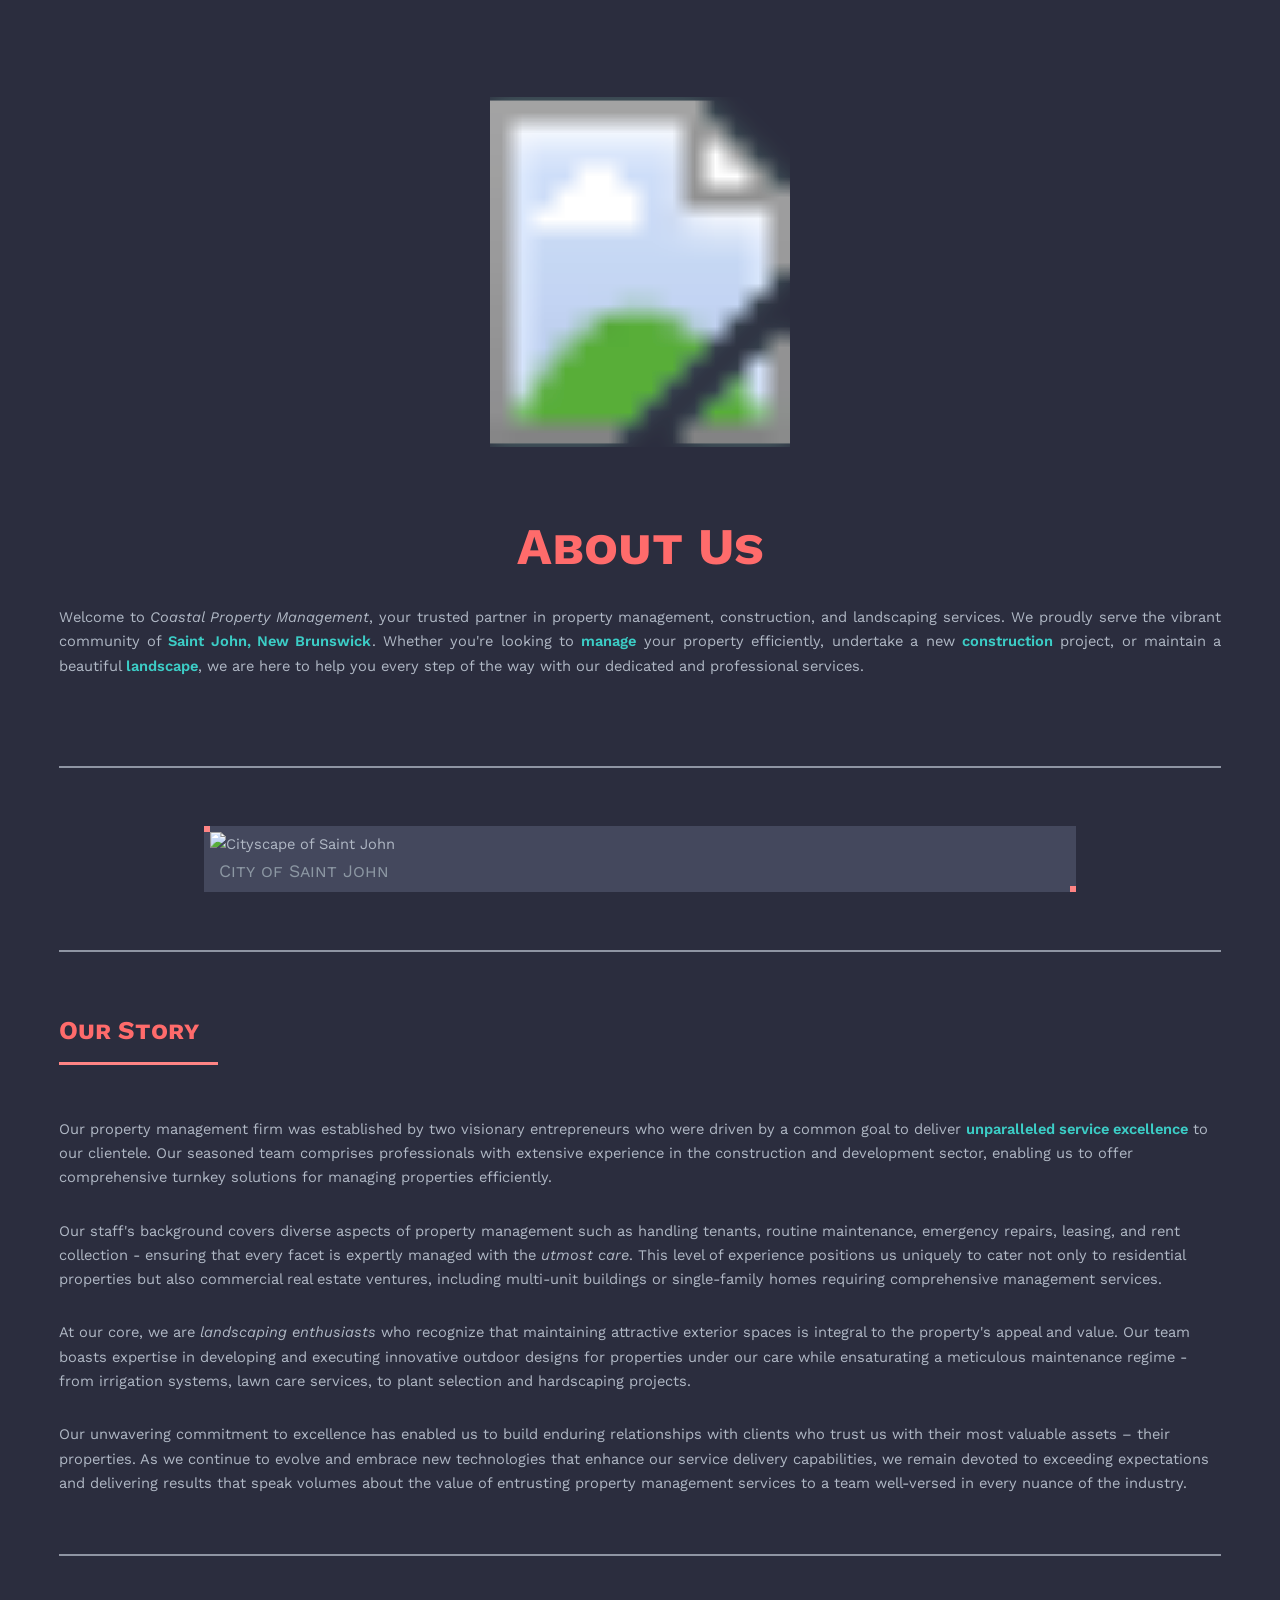
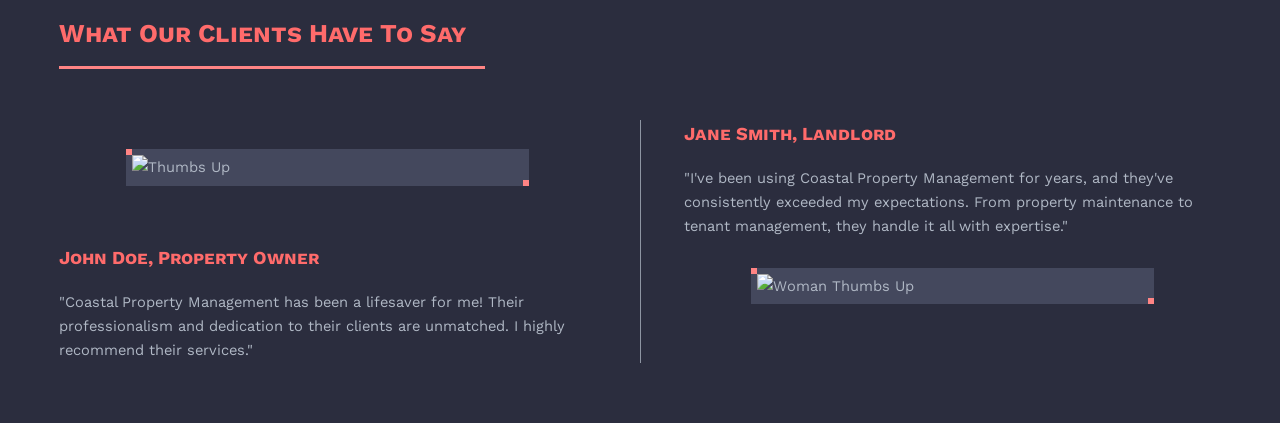
==== about.html @ 1277dcc6 "Merge pull request #3 from dniminenn/main toggle and stuff" ====
<!DOCTYPE html>
<html lang="en">
  <head>
    <meta charset="utf-8" />
    <title>
      About Coastal Property Management - Property Management, Construction, and
      Landscaping in Saint John
    </title>
    <meta
      name="description"
      content="Learn more about Coastal Property Management, a leading provider of property management, construction, and landscaping services in Saint John, New Brunswick. Discover our story and what sets us apart."
    />
    <meta
      name="viewport"
      content="width=device-width, initial-scale=1, user-scalable=no"
    />
    <link rel="preconnect" href="https://fonts.googleapis.com" />
    <link rel="preconnect" href="https://fonts.gstatic.com" crossorigin />
    <link
      href="https://fonts.googleapis.com/css2?family=Work+Sans:wght@400;600&family=Merriweather:wght@400;700&family=Fira+Code&display=swap"
      rel="stylesheet"
    />
    <link rel="stylesheet" href="assets/css/main.css" />
    <link rel="icon" href="/images/favicon.ico" type="image/x-icon" />
    <link
      rel="apple-touch-icon"
      sizes="180x180"
      href="/images/apple-touch-icon.png"
    />
    <link
      rel="icon"
      type="image/png"
      sizes="32x32"
      href="/images/favicon-32x32.png"
    />
    <link
      rel="icon"
      type="image/png"
      sizes="16x16"
      href="/images/favicon-16x16.png"
    />
    <link
      rel="icon"
      type="image/png"
      sizes="192x192"
      href="/images/android-chrome-192x192.png"
    />
    <link
      rel="icon"
      type="image/png"
      sizes="512x512"
      href="/images/android-chrome-512x512.png"
    />
    <link rel="manifest" href="/images/site.webmanifest" />
    <meta property="og:locale" content="en_US" />
    <meta
      property="og:title"
      content="About Coastal Property Management | Your Property Partner in Saint John"
    />
    <meta
      property="og:description"
      content="Discover Coastal Property Management, your expert in managing properties, construction projects, and creating stunning landscapes in Saint John, New Brunswick."
    />
    <meta property="og:url" content="http://www.coastalpm.ca/about.html" />
    <meta
      property="og:image"
      content="http://www.coastalpm.ca/images/Coastal.png"
    />
    <meta property="og:image:width" content="1200" />
    <meta property="og:image:height" content="630" />
    <meta
      property="article:publisher"
      content="https://www.facebook.com/coastalpmca"
    />
    <meta property="og:type" content="website" />
  </head>
  <body class="is-preload">
    <div id="wrapper">
      <div id="main">
        <div class="inner">
          <ul class="icons social-icons">
            <li>
              <a
                href="https://www.facebook.com/coastalpmca/"
                target="_blank"
                class="icon brands fa-facebook-f"
                ><span class="label">Facebook</span></a
              >
            </li>
            <li>
              <a href="#" class="icon brands fa-instagram"
                ><span class="label">Instagram</span></a
              >
            </li>
          </ul>
          <header id="header">
            <a href="index.html" class="logo">
              <svg height="350px" xmlns="http://www.w3.org/2000/svg">
                <defs>
                  <filter id="bloom" x="-50%" y="-50%" width="200%" height="200%">
                    <feGaussianBlur in="SourceAlpha" stdDeviation="5" result="blur">
                      <!-- Animate the standard deviation for a more noticeable bloom effect -->
                      <animate attributeName="stdDeviation" values="10; 20; 10" dur="12s" repeatCount="indefinite"/>
                    </feGaussianBlur>
                    <feFlood flood-color="#3bccc5" flood-opacity="0.6" result="color">
                      <!-- Animate opacity and color shift with a more dramatic effect -->
                      <animate attributeName="flood-opacity" values="0.5; 0.5; 0.5" dur="12s" repeatCount="indefinite"/>
                      <animate attributeName="flood-color" values="#3bccc5; #FF7F50; #3bccc5" dur="12s" repeatCount="indefinite"/>
                    </feFlood>
                    <feComposite in="color" in2="blur" operator="in" result="glow"/>
                    <feMerge>
                      <feMergeNode in="glow"/>
                      <feMergeNode in="SourceGraphic"/>
                    </feMerge>
                  </filter>
                </defs>
                <image filter="url(#bloom)" href="images/logo_dark.svg" width="100%" height="100%"/>
              </svg>
            </a>
          </header> 
          <section id="banner">
            <div class="content">
              <h1>About Us</h1>
              <p style="text-align: justify">
                Welcome to <em>Coastal Property Management</em>, your trusted
                partner in property management, construction, and landscaping
                services. We proudly serve the vibrant community of
                <strong>Saint John, New Brunswick</strong>. Whether you're
                looking to <strong>manage</strong> your property efficiently,
                undertake a new <strong>construction</strong> project, or
                maintain a beautiful <strong>landscape</strong>, we are here to
                help you every step of the way with our dedicated and
                professional services.
              </p>
            </div>
          </section>
          <section class="image-placeholder-container">
            <div class="image image-placeholder">
              <img
                src="images/placeholders/cityscape-sj2.webp"
                alt="Cityscape of Saint John"
              />
              <span class="image-caption">City of Saint John</span>
            </div>
          </section>
          <section>
            <header class="major">
              <h2><i class="fa fa-book" aria-hidden="true"></i> Our Story</h2>
            </header>
            <p>
              Our property management firm was established by two visionary
              entrepreneurs who were driven by a common goal to deliver
              <strong>unparalleled service excellence</strong> to our clientele.
              Our seasoned team comprises professionals with extensive
              experience in the construction and development sector, enabling us
              to offer comprehensive turnkey solutions for managing properties
              efficiently.
            </p>
            <p>
              Our staff's background covers diverse aspects of property
              management such as handling tenants, routine maintenance,
              emergency repairs, leasing, and rent collection - ensuring that
              every facet is expertly managed with the <em>utmost care</em>.
              This level of experience positions us uniquely to cater not only
              to residential properties but also commercial real estate
              ventures, including multi-unit buildings or single-family homes
              requiring comprehensive management services.
            </p>
            <p>
              At our core, we are <em>landscaping enthusiasts</em> who recognize
              that maintaining attractive exterior spaces is integral to the
              property's appeal and value. Our team boasts expertise in
              developing and executing innovative outdoor designs for properties
              under our care while ensaturating a meticulous maintenance regime
              - from irrigation systems, lawn care services, to plant selection
              and hardscaping projects.
            </p>
            <p>
              Our unwavering commitment to excellence has enabled us to build
              enduring relationships with clients who trust us with their most
              valuable assets – their properties. As we continue to evolve and
              embrace new technologies that enhance our service delivery
              capabilities, we remain devoted to exceeding expectations and
              delivering results that speak volumes about the value of
              entrusting property management services to a team well-versed in
              every nuance of the industry.
            </p>
          </section>
          <section>
            <header class="major">
              <h2>
                <i class="fa fa-comments" aria-hidden="true"></i> What Our
                Clients Have To Say
              </h2>
            </header>
            <div class="posts">
              <article>
                <div class="image-placeholder-container">
                  <div class="image image-placeholder">
                    <img
                      src="images/placeholders/thumbs-up-2056022_640.webp"
                      alt="Thumbs Up"
                    />
                  </div>
                </div>
                <h3><i class="fas fa-user"></i> John Doe, Property Owner</h3>
                <p>
                  "Coastal Property Management has been a lifesaver for me!
                  Their professionalism and dedication to their clients are
                  unmatched. I highly recommend their services."
                </p>
              </article>
              <article>
                <h3><i class="fas fa-user"></i> Jane Smith, Landlord</h3>
                <p>
                  "I've been using Coastal Property Management for years, and
                  they've consistently exceeded my expectations. From property
                  maintenance to tenant management, they handle it all with
                  expertise."
                </p>
                <div class="image-placeholder-container">
                  <div class="image image-placeholder">
                    <img
                      src="images/placeholders/woman-2385785_640.webp"
                      alt="Woman Thumbs Up"
                    />
                  </div>
                </div>
              </article>
            </div>
          </section>
        </div>
      </div>
      <div id="sidebar">
        <div class="inner">
          <nav id="menu">
            <header class="major">
              <h2>Menu</h2>
            </header>
            <ul>
              <li>
                <a href="index.html">
                  <i class="fa fa-home" aria-hidden="true"></i> Homepage
                </a>
              </li>
              <li>
                <a href="about.html">
                  <i class="fa fa-info-circle" aria-hidden="true"></i> About Us
                </a>
              </li>
              <li>
                <a href="services.html">
                  <i class="fa fa-cogs" aria-hidden="true"></i> Services
                </a>
              </li>
              <li>
                <a
                  href="http://www.coastalpropertymanagementgb.managebuilding.com/Resident/rental-application/new"
                  target="_blank"
                >
                  <i class="fa fa-file-alt" aria-hidden="true"></i> Rental
                  Application
                </a>
              </li>
              <li>
                <a href="contactus.html">
                  <i class="fa fa-envelope" aria-hidden="true"></i> Contact Us
                </a>
              </li>
            </ul>
            <div class="sidebar-buttons">
              <a href="Buildium Client"
                ><button class="sidebar-button">
                  <i class="fa fa-user" aria-hidden="true"></i> Client Login
                </button></a
              >
              <a
                href="http://www.coastalpropertymanagementgb.managebuilding.com/Resident/portal"
                target="_blank"
                ><button class="sidebar-button">
                  <i class="fa fa-sign-in-alt" aria-hidden="true"></i> Tenant
                  Login
                </button></a
              >
            </div>
          </nav>
          <section>
            <header class="major">
              <h2>
                <i class="fa fa-phone" aria-hidden="true"></i> Get in touch
              </h2>
            </header>
            <p>
              Hey there! Whether it's managing properties, tackling construction
              projects, or beautifying landscapes, we've got you covered. Let's
              bring your vision to life – reach out and let's make it happen!
            </p>
            <ul class="contact">
              <li class="icon solid fa-envelope">
                <a href="mailto:info@coastalpm.ca">info@coastalpm.ca</a>
              </li>
              <li class="icon solid fa-phone">
                <a href="tel:5067090420">506-709-0420</a>
              </li>
              <li class="icon solid fa-home">Grand Bay-Westfield</li>
              <li class="icon solid fa-wrench">
                Also serving Saint John, Rothesay, Quispamsis
              </li>
            </ul>
          </section>
          <footer id="footer">
            <p class="copyright">
              &copy; <span id="currentYear"></span> Coastal Property Management.
              All rights reserved.
            </p>
          </footer>
        </div>
      </div>
    </div>
    <script src="assets/js/jquery.min.js"></script>
    <script src="assets/js/browser.min.js"></script>
    <script src="assets/js/breakpoints.min.js"></script>
    <script src="assets/js/util.js"></script>
    <script src="assets/js/main.js"></script>
    <script>
      document.getElementById("currentYear").innerHTML =
        new Date().getFullYear();
    </script>
    <script>
      document.addEventListener("DOMContentLoaded", function () {
        document.body.classList.add("fade-in");
      });
    </script>
    <script src="/assets/js/animations.js"></script>
  </body>
</html>
---- assets/css/main.css ----
/*$palette: (
  bg: #2B2D3E,
  bg-alt: #44485D,
  fg: #D8E0E8,
  fg-bold: #FF6B6B,
  fg-light: #A9B3C2,
  border: rgba(216, 224, 232, 0.75),
  border-bg: transparentize(#D8E0E8, 0.75),
  accent: #FF8484,
  secondary-accent: #FFABAB
);*/
@import 'fontawesome-all.min.css';
@import url("https://fonts.googleapis.com/css?family=Open+Sans:400,600,400italic,600italic|Roboto+Slab:400,700");
/*
	Editorial by HTML5 UP
	html5up.net | @ajlkn
	Free for personal and commercial use under the CCA 3.0 license (html5up.net/license)
*/
html, body, div, span, applet, object,
iframe, h1, h2, h3, h4, h5, h6, p, blockquote,
pre, a, abbr, acronym, address, big, cite,
code, del, dfn, em, img, ins, kbd, q, s, samp,
small, strike, strong, sub, sup, tt, var, b,
u, i, center, dl, dt, dd, ol, ul, li, fieldset,
form, label, legend, table, caption, tbody,
tfoot, thead, tr, th, td, article, aside,
canvas, details, embed, figure, figcaption,
footer, header, hgroup, menu, nav, output, ruby,
section, summary, time, mark, audio, video {
  margin: 0;
  padding: 0;
  border: 0;
  font-size: 100%;
  font: inherit;
  vertical-align: baseline;
}

article, aside, details, figcaption, figure,
footer, header, hgroup, menu, nav, section {
  display: block;
}

body {
  line-height: 1;
}

ol, ul {
  list-style: none;
}

blockquote, q {
  quotes: none;
}
blockquote:before, blockquote:after, q:before, q:after {
  content: "";
  content: none;
}

table {
  border-collapse: collapse;
  border-spacing: 0;
}

body {
  -webkit-text-size-adjust: none;
}

mark {
  background-color: transparent;
  color: inherit;
}

input::-moz-focus-inner {
  border: 0;
  padding: 0;
}

input, select, textarea {
  -moz-appearance: none;
  -webkit-appearance: none;
  -ms-appearance: none;
  appearance: none;
}

/* Basic */
@-ms-viewport {
  width: device-width;
}
body {
  -ms-overflow-style: scrollbar;
}

@media screen and (max-width: 480px) {
  html,
  body {
    min-width: 320px;
  }
}
html {
  box-sizing: border-box;
}

*,
*:before,
*:after {
  box-sizing: inherit;
}

body {
  background: #2B2D3E;
  opacity: 0;
  transition: opacity 1s ease-in-out;
}
body.is-preload *,
body.is-preload *:before,
body.is-preload *:after, body.is-resizing *,
body.is-resizing *:before,
body.is-resizing *:after {
  -moz-animation: none !important;
  -webkit-animation: none !important;
  -ms-animation: none !important;
  animation: none !important;
  -moz-transition: none !important;
  -webkit-transition: none !important;
  -ms-transition: none !important;
  transition: none !important;
}

body.fade-in {
  opacity: 1;
}

/* Type */
body, input, select, textarea {
  color: #B0B8C5;
  font-family: "Work Sans", sans-serif;
  font-size: 14pt;
  font-weight: 400;
  line-height: 1.65;
}
@media screen and (max-width: 1680px) {
  body, input, select, textarea {
    font-size: 12pt;
  }
}
@media screen and (max-width: 1280px) {
  body, input, select, textarea {
    font-size: 11pt;
  }
}
@media screen and (max-width: 360px) {
  body, input, select, textarea {
    font-size: 10pt;
  }
}

a {
  -moz-transition: color 0.2s ease-in-out, border-bottom-color 0.2s ease-in-out;
  -webkit-transition: color 0.2s ease-in-out, border-bottom-color 0.2s ease-in-out;
  -ms-transition: color 0.2s ease-in-out, border-bottom-color 0.2s ease-in-out;
  transition: color 0.2s ease-in-out, border-bottom-color 0.2s ease-in-out;
  border-bottom: dotted 1px;
  color: #FF8484;
  text-decoration: none;
}
a:hover {
  color: #3CCDC6 !important;
}
a:hover strong {
  color: inherit;
}

strong, b {
  color: #3CCDC6;
  font-weight: 600;
}

em, i {
  font-style: italic;
}

p {
  margin: 0 0 2em 0;
}

h1, h2, h3, h4, h5, h6 {
  color: #FF6B6B;
  font-family: "Work Sans", sans-serif;
  font-weight: 700;
  line-height: 1.5;
  margin: 0 0 1em 0;
  font-variant: small-caps;
}
h1 a, h2 a, h3 a, h4 a, h5 a, h6 a {
  color: inherit;
  text-decoration: none;
  border-bottom: 0;
}

h1 {
  font-size: 3em;
  margin: 0 0 0.5em 0;
  line-height: 1.3;
}

h2 {
  font-size: 1.75em;
}

h3 {
  font-size: 1.25em;
}

h4 {
  font-size: 1.1em;
}

h5 {
  font-size: 0.9em;
}

h6 {
  font-size: 0.7em;
}

@media screen and (max-width: 1680px) {
  h1 {
    font-size: 3.5em;
  }
}
@media screen and (max-width: 980px) {
  h1 {
    font-size: 3.25em;
  }
}
@media screen and (max-width: 736px) {
  h1 {
    font-size: 2em;
    line-height: 1.4;
  }
  h2 {
    font-size: 1.5em;
  }
}
sub {
  font-size: 0.8em;
  position: relative;
  top: 0.5em;
}

sup {
  font-size: 0.8em;
  position: relative;
  top: -0.5em;
}

blockquote {
  border-left: solid 3px rgba(176, 184, 197, 0.75);
  font-style: italic;
  margin: 0 0 2em 0;
  padding: 0.5em 0 0.5em 2em;
}

code {
  background: rgba(176, 184, 197, 0.25);
  border-radius: 0.375em;
  border: solid 1px rgba(176, 184, 197, 0.75);
  font-family: "Fira Code", monospace;
  font-size: 0.9em;
  margin: 0 0.25em;
  padding: 0.25em 0.65em;
}

pre {
  -webkit-overflow-scrolling: touch;
  font-family: "Fira Code", monospace;
  font-size: 0.9em;
  margin: 0 0 2em 0;
}
pre code {
  display: block;
  line-height: 1.75;
  padding: 1em 1.5em;
  overflow-x: auto;
}

hr {
  border: 0;
  border-bottom: solid 1px rgba(176, 184, 197, 0.75);
  margin: 2em 0;
}
hr.major {
  margin: 3em 0;
}

.align-left {
  text-align: left;
}

.align-center {
  text-align: center;
}

.align-right {
  text-align: right;
}

/* Row */
.row {
  display: flex;
  flex-wrap: wrap;
  box-sizing: border-box;
  align-items: stretch;
}
.row > * {
  box-sizing: border-box;
}
.row.gtr-uniform > * > :last-child {
  margin-bottom: 0;
}
.row.aln-left {
  justify-content: flex-start;
}
.row.aln-center {
  justify-content: center;
}
.row.aln-right {
  justify-content: flex-end;
}
.row.aln-top {
  align-items: flex-start;
}
.row.aln-middle {
  align-items: center;
}
.row.aln-bottom {
  align-items: flex-end;
}
.row > .imp {
  order: -1;
}
.row > .col-1 {
  width: 8.3333333333%;
}
.row > .off-1 {
  margin-left: 8.3333333333%;
}
.row > .col-2 {
  width: 16.6666666667%;
}
.row > .off-2 {
  margin-left: 16.6666666667%;
}
.row > .col-3 {
  width: 25%;
}
.row > .off-3 {
  margin-left: 25%;
}
.row > .col-4 {
  width: 33.3333333333%;
}
.row > .off-4 {
  margin-left: 33.3333333333%;
}
.row > .col-5 {
  width: 41.6666666667%;
}
.row > .off-5 {
  margin-left: 41.6666666667%;
}
.row > .col-6 {
  width: 50%;
}
.row > .off-6 {
  margin-left: 50%;
}
.row > .col-7 {
  width: 58.3333333333%;
}
.row > .off-7 {
  margin-left: 58.3333333333%;
}
.row > .col-8 {
  width: 66.6666666667%;
}
.row > .off-8 {
  margin-left: 66.6666666667%;
}
.row > .col-9 {
  width: 75%;
}
.row > .off-9 {
  margin-left: 75%;
}
.row > .col-10 {
  width: 83.3333333333%;
}
.row > .off-10 {
  margin-left: 83.3333333333%;
}
.row > .col-11 {
  width: 91.6666666667%;
}
.row > .off-11 {
  margin-left: 91.6666666667%;
}
.row > .col-12 {
  width: 100%;
}
.row > .off-12 {
  margin-left: 100%;
}
.row.gtr-0 {
  margin-top: 0;
  margin-left: 0em;
}
.row.gtr-0 > * {
  padding: 0 0 0 0em;
}
.row.gtr-0.gtr-uniform {
  margin-top: 0em;
}
.row.gtr-0.gtr-uniform > * {
  padding-top: 0em;
}
.row.gtr-25 {
  margin-top: 0;
  margin-left: -0.375em;
}
.row.gtr-25 > * {
  padding: 0 0 0 0.375em;
}
.row.gtr-25.gtr-uniform {
  margin-top: -0.375em;
}
.row.gtr-25.gtr-uniform > * {
  padding-top: 0.375em;
}
.row.gtr-50 {
  margin-top: 0;
  margin-left: -0.75em;
}
.row.gtr-50 > * {
  padding: 0 0 0 0.75em;
}
.row.gtr-50.gtr-uniform {
  margin-top: -0.75em;
}
.row.gtr-50.gtr-uniform > * {
  padding-top: 0.75em;
}
.row {
  margin-top: 0;
  margin-left: -1.5em;
}
.row > * {
  padding: 0 0 0 1.5em;
}
.row.gtr-uniform {
  margin-top: -1.5em;
}
.row.gtr-uniform > * {
  padding-top: 1.5em;
}
.row.gtr-150 {
  margin-top: 0;
  margin-left: -2.25em;
}
.row.gtr-150 > * {
  padding: 0 0 0 2.25em;
}
.row.gtr-150.gtr-uniform {
  margin-top: -2.25em;
}
.row.gtr-150.gtr-uniform > * {
  padding-top: 2.25em;
}
.row.gtr-200 {
  margin-top: 0;
  margin-left: -3em;
}
.row.gtr-200 > * {
  padding: 0 0 0 3em;
}
.row.gtr-200.gtr-uniform {
  margin-top: -3em;
}
.row.gtr-200.gtr-uniform > * {
  padding-top: 3em;
}
@media screen and (max-width: 1680px) {
  .row {
    display: flex;
    flex-wrap: wrap;
    box-sizing: border-box;
    align-items: stretch;
  }
  .row > * {
    box-sizing: border-box;
  }
  .row.gtr-uniform > * > :last-child {
    margin-bottom: 0;
  }
  .row.aln-left {
    justify-content: flex-start;
  }
  .row.aln-center {
    justify-content: center;
  }
  .row.aln-right {
    justify-content: flex-end;
  }
  .row.aln-top {
    align-items: flex-start;
  }
  .row.aln-middle {
    align-items: center;
  }
  .row.aln-bottom {
    align-items: flex-end;
  }
  .row > .imp-xlarge {
    order: -1;
  }
  .row > .col-1-xlarge {
    width: 8.3333333333%;
  }
  .row > .off-1-xlarge {
    margin-left: 8.3333333333%;
  }
  .row > .col-2-xlarge {
    width: 16.6666666667%;
  }
  .row > .off-2-xlarge {
    margin-left: 16.6666666667%;
  }
  .row > .col-3-xlarge {
    width: 25%;
  }
  .row > .off-3-xlarge {
    margin-left: 25%;
  }
  .row > .col-4-xlarge {
    width: 33.3333333333%;
  }
  .row > .off-4-xlarge {
    margin-left: 33.3333333333%;
  }
  .row > .col-5-xlarge {
    width: 41.6666666667%;
  }
  .row > .off-5-xlarge {
    margin-left: 41.6666666667%;
  }
  .row > .col-6-xlarge {
    width: 50%;
  }
  .row > .off-6-xlarge {
    margin-left: 50%;
  }
  .row > .col-7-xlarge {
    width: 58.3333333333%;
  }
  .row > .off-7-xlarge {
    margin-left: 58.3333333333%;
  }
  .row > .col-8-xlarge {
    width: 66.6666666667%;
  }
  .row > .off-8-xlarge {
    margin-left: 66.6666666667%;
  }
  .row > .col-9-xlarge {
    width: 75%;
  }
  .row > .off-9-xlarge {
    margin-left: 75%;
  }
  .row > .col-10-xlarge {
    width: 83.3333333333%;
  }
  .row > .off-10-xlarge {
    margin-left: 83.3333333333%;
  }
  .row > .col-11-xlarge {
    width: 91.6666666667%;
  }
  .row > .off-11-xlarge {
    margin-left: 91.6666666667%;
  }
  .row > .col-12-xlarge {
    width: 100%;
  }
  .row > .off-12-xlarge {
    margin-left: 100%;
  }
  .row.gtr-0 {
    margin-top: 0;
    margin-left: 0em;
  }
  .row.gtr-0 > * {
    padding: 0 0 0 0em;
  }
  .row.gtr-0.gtr-uniform {
    margin-top: 0em;
  }
  .row.gtr-0.gtr-uniform > * {
    padding-top: 0em;
  }
  .row.gtr-25 {
    margin-top: 0;
    margin-left: -0.375em;
  }
  .row.gtr-25 > * {
    padding: 0 0 0 0.375em;
  }
  .row.gtr-25.gtr-uniform {
    margin-top: -0.375em;
  }
  .row.gtr-25.gtr-uniform > * {
    padding-top: 0.375em;
  }
  .row.gtr-50 {
    margin-top: 0;
    margin-left: -0.75em;
  }
  .row.gtr-50 > * {
    padding: 0 0 0 0.75em;
  }
  .row.gtr-50.gtr-uniform {
    margin-top: -0.75em;
  }
  .row.gtr-50.gtr-uniform > * {
    padding-top: 0.75em;
  }
  .row {
    margin-top: 0;
    margin-left: -1.5em;
  }
  .row > * {
    padding: 0 0 0 1.5em;
  }
  .row.gtr-uniform {
    margin-top: -1.5em;
  }
  .row.gtr-uniform > * {
    padding-top: 1.5em;
  }
  .row.gtr-150 {
    margin-top: 0;
    margin-left: -2.25em;
  }
  .row.gtr-150 > * {
    padding: 0 0 0 2.25em;
  }
  .row.gtr-150.gtr-uniform {
    margin-top: -2.25em;
  }
  .row.gtr-150.gtr-uniform > * {
    padding-top: 2.25em;
  }
  .row.gtr-200 {
    margin-top: 0;
    margin-left: -3em;
  }
  .row.gtr-200 > * {
    padding: 0 0 0 3em;
  }
  .row.gtr-200.gtr-uniform {
    margin-top: -3em;
  }
  .row.gtr-200.gtr-uniform > * {
    padding-top: 3em;
  }
}
@media screen and (max-width: 1280px) {
  .row {
    display: flex;
    flex-wrap: wrap;
    box-sizing: border-box;
    align-items: stretch;
  }
  .row > * {
    box-sizing: border-box;
  }
  .row.gtr-uniform > * > :last-child {
    margin-bottom: 0;
  }
  .row.aln-left {
    justify-content: flex-start;
  }
  .row.aln-center {
    justify-content: center;
  }
  .row.aln-right {
    justify-content: flex-end;
  }
  .row.aln-top {
    align-items: flex-start;
  }
  .row.aln-middle {
    align-items: center;
  }
  .row.aln-bottom {
    align-items: flex-end;
  }
  .row > .imp-large {
    order: -1;
  }
  .row > .col-1-large {
    width: 8.3333333333%;
  }
  .row > .off-1-large {
    margin-left: 8.3333333333%;
  }
  .row > .col-2-large {
    width: 16.6666666667%;
  }
  .row > .off-2-large {
    margin-left: 16.6666666667%;
  }
  .row > .col-3-large {
    width: 25%;
  }
  .row > .off-3-large {
    margin-left: 25%;
  }
  .row > .col-4-large {
    width: 33.3333333333%;
  }
  .row > .off-4-large {
    margin-left: 33.3333333333%;
  }
  .row > .col-5-large {
    width: 41.6666666667%;
  }
  .row > .off-5-large {
    margin-left: 41.6666666667%;
  }
  .row > .col-6-large {
    width: 50%;
  }
  .row > .off-6-large {
    margin-left: 50%;
  }
  .row > .col-7-large {
    width: 58.3333333333%;
  }
  .row > .off-7-large {
    margin-left: 58.3333333333%;
  }
  .row > .col-8-large {
    width: 66.6666666667%;
  }
  .row > .off-8-large {
    margin-left: 66.6666666667%;
  }
  .row > .col-9-large {
    width: 75%;
  }
  .row > .off-9-large {
    margin-left: 75%;
  }
  .row > .col-10-large {
    width: 83.3333333333%;
  }
  .row > .off-10-large {
    margin-left: 83.3333333333%;
  }
  .row > .col-11-large {
    width: 91.6666666667%;
  }
  .row > .off-11-large {
    margin-left: 91.6666666667%;
  }
  .row > .col-12-large {
    width: 100%;
  }
  .row > .off-12-large {
    margin-left: 100%;
  }
  .row.gtr-0 {
    margin-top: 0;
    margin-left: 0em;
  }
  .row.gtr-0 > * {
    padding: 0 0 0 0em;
  }
  .row.gtr-0.gtr-uniform {
    margin-top: 0em;
  }
  .row.gtr-0.gtr-uniform > * {
    padding-top: 0em;
  }
  .row.gtr-25 {
    margin-top: 0;
    margin-left: -0.375em;
  }
  .row.gtr-25 > * {
    padding: 0 0 0 0.375em;
  }
  .row.gtr-25.gtr-uniform {
    margin-top: -0.375em;
  }
  .row.gtr-25.gtr-uniform > * {
    padding-top: 0.375em;
  }
  .row.gtr-50 {
    margin-top: 0;
    margin-left: -0.75em;
  }
  .row.gtr-50 > * {
    padding: 0 0 0 0.75em;
  }
  .row.gtr-50.gtr-uniform {
    margin-top: -0.75em;
  }
  .row.gtr-50.gtr-uniform > * {
    padding-top: 0.75em;
  }
  .row {
    margin-top: 0;
    margin-left: -1.5em;
  }
  .row > * {
    padding: 0 0 0 1.5em;
  }
  .row.gtr-uniform {
    margin-top: -1.5em;
  }
  .row.gtr-uniform > * {
    padding-top: 1.5em;
  }
  .row.gtr-150 {
    margin-top: 0;
    margin-left: -2.25em;
  }
  .row.gtr-150 > * {
    padding: 0 0 0 2.25em;
  }
  .row.gtr-150.gtr-uniform {
    margin-top: -2.25em;
  }
  .row.gtr-150.gtr-uniform > * {
    padding-top: 2.25em;
  }
  .row.gtr-200 {
    margin-top: 0;
    margin-left: -3em;
  }
  .row.gtr-200 > * {
    padding: 0 0 0 3em;
  }
  .row.gtr-200.gtr-uniform {
    margin-top: -3em;
  }
  .row.gtr-200.gtr-uniform > * {
    padding-top: 3em;
  }
}
@media screen and (max-width: 980px) {
  .row {
    display: flex;
    flex-wrap: wrap;
    box-sizing: border-box;
    align-items: stretch;
  }
  .row > * {
    box-sizing: border-box;
  }
  .row.gtr-uniform > * > :last-child {
    margin-bottom: 0;
  }
  .row.aln-left {
    justify-content: flex-start;
  }
  .row.aln-center {
    justify-content: center;
  }
  .row.aln-right {
    justify-content: flex-end;
  }
  .row.aln-top {
    align-items: flex-start;
  }
  .row.aln-middle {
    align-items: center;
  }
  .row.aln-bottom {
    align-items: flex-end;
  }
  .row > .imp-medium {
    order: -1;
  }
  .row > .col-1-medium {
    width: 8.3333333333%;
  }
  .row > .off-1-medium {
    margin-left: 8.3333333333%;
  }
  .row > .col-2-medium {
    width: 16.6666666667%;
  }
  .row > .off-2-medium {
    margin-left: 16.6666666667%;
  }
  .row > .col-3-medium {
    width: 25%;
  }
  .row > .off-3-medium {
    margin-left: 25%;
  }
  .row > .col-4-medium {
    width: 33.3333333333%;
  }
  .row > .off-4-medium {
    margin-left: 33.3333333333%;
  }
  .row > .col-5-medium {
    width: 41.6666666667%;
  }
  .row > .off-5-medium {
    margin-left: 41.6666666667%;
  }
  .row > .col-6-medium {
    width: 50%;
  }
  .row > .off-6-medium {
    margin-left: 50%;
  }
  .row > .col-7-medium {
    width: 58.3333333333%;
  }
  .row > .off-7-medium {
    margin-left: 58.3333333333%;
  }
  .row > .col-8-medium {
    width: 66.6666666667%;
  }
  .row > .off-8-medium {
    margin-left: 66.6666666667%;
  }
  .row > .col-9-medium {
    width: 75%;
  }
  .row > .off-9-medium {
    margin-left: 75%;
  }
  .row > .col-10-medium {
    width: 83.3333333333%;
  }
  .row > .off-10-medium {
    margin-left: 83.3333333333%;
  }
  .row > .col-11-medium {
    width: 91.6666666667%;
  }
  .row > .off-11-medium {
    margin-left: 91.6666666667%;
  }
  .row > .col-12-medium {
    width: 100%;
  }
  .row > .off-12-medium {
    margin-left: 100%;
  }
  .row.gtr-0 {
    margin-top: 0;
    margin-left: 0em;
  }
  .row.gtr-0 > * {
    padding: 0 0 0 0em;
  }
  .row.gtr-0.gtr-uniform {
    margin-top: 0em;
  }
  .row.gtr-0.gtr-uniform > * {
    padding-top: 0em;
  }
  .row.gtr-25 {
    margin-top: 0;
    margin-left: -0.375em;
  }
  .row.gtr-25 > * {
    padding: 0 0 0 0.375em;
  }
  .row.gtr-25.gtr-uniform {
    margin-top: -0.375em;
  }
  .row.gtr-25.gtr-uniform > * {
    padding-top: 0.375em;
  }
  .row.gtr-50 {
    margin-top: 0;
    margin-left: -0.75em;
  }
  .row.gtr-50 > * {
    padding: 0 0 0 0.75em;
  }
  .row.gtr-50.gtr-uniform {
    margin-top: -0.75em;
  }
  .row.gtr-50.gtr-uniform > * {
    padding-top: 0.75em;
  }
  .row {
    margin-top: 0;
    margin-left: -1.5em;
  }
  .row > * {
    padding: 0 0 0 1.5em;
  }
  .row.gtr-uniform {
    margin-top: -1.5em;
  }
  .row.gtr-uniform > * {
    padding-top: 1.5em;
  }
  .row.gtr-150 {
    margin-top: 0;
    margin-left: -2.25em;
  }
  .row.gtr-150 > * {
    padding: 0 0 0 2.25em;
  }
  .row.gtr-150.gtr-uniform {
    margin-top: -2.25em;
  }
  .row.gtr-150.gtr-uniform > * {
    padding-top: 2.25em;
  }
  .row.gtr-200 {
    margin-top: 0;
    margin-left: -3em;
  }
  .row.gtr-200 > * {
    padding: 0 0 0 3em;
  }
  .row.gtr-200.gtr-uniform {
    margin-top: -3em;
  }
  .row.gtr-200.gtr-uniform > * {
    padding-top: 3em;
  }
}
@media screen and (max-width: 736px) {
  .row {
    display: flex;
    flex-wrap: wrap;
    box-sizing: border-box;
    align-items: stretch;
  }
  .row > * {
    box-sizing: border-box;
  }
  .row.gtr-uniform > * > :last-child {
    margin-bottom: 0;
  }
  .row.aln-left {
    justify-content: flex-start;
  }
  .row.aln-center {
    justify-content: center;
  }
  .row.aln-right {
    justify-content: flex-end;
  }
  .row.aln-top {
    align-items: flex-start;
  }
  .row.aln-middle {
    align-items: center;
  }
  .row.aln-bottom {
    align-items: flex-end;
  }
  .row > .imp-small {
    order: -1;
  }
  .row > .col-1-small {
    width: 8.3333333333%;
  }
  .row > .off-1-small {
    margin-left: 8.3333333333%;
  }
  .row > .col-2-small {
    width: 16.6666666667%;
  }
  .row > .off-2-small {
    margin-left: 16.6666666667%;
  }
  .row > .col-3-small {
    width: 25%;
  }
  .row > .off-3-small {
    margin-left: 25%;
  }
  .row > .col-4-small {
    width: 33.3333333333%;
  }
  .row > .off-4-small {
    margin-left: 33.3333333333%;
  }
  .row > .col-5-small {
    width: 41.6666666667%;
  }
  .row > .off-5-small {
    margin-left: 41.6666666667%;
  }
  .row > .col-6-small {
    width: 50%;
  }
  .row > .off-6-small {
    margin-left: 50%;
  }
  .row > .col-7-small {
    width: 58.3333333333%;
  }
  .row > .off-7-small {
    margin-left: 58.3333333333%;
  }
  .row > .col-8-small {
    width: 66.6666666667%;
  }
  .row > .off-8-small {
    margin-left: 66.6666666667%;
  }
  .row > .col-9-small {
    width: 75%;
  }
  .row > .off-9-small {
    margin-left: 75%;
  }
  .row > .col-10-small {
    width: 83.3333333333%;
  }
  .row > .off-10-small {
    margin-left: 83.3333333333%;
  }
  .row > .col-11-small {
    width: 91.6666666667%;
  }
  .row > .off-11-small {
    margin-left: 91.6666666667%;
  }
  .row > .col-12-small {
    width: 100%;
  }
  .row > .off-12-small {
    margin-left: 100%;
  }
  .row.gtr-0 {
    margin-top: 0;
    margin-left: 0em;
  }
  .row.gtr-0 > * {
    padding: 0 0 0 0em;
  }
  .row.gtr-0.gtr-uniform {
    margin-top: 0em;
  }
  .row.gtr-0.gtr-uniform > * {
    padding-top: 0em;
  }
  .row.gtr-25 {
    margin-top: 0;
    margin-left: -0.375em;
  }
  .row.gtr-25 > * {
    padding: 0 0 0 0.375em;
  }
  .row.gtr-25.gtr-uniform {
    margin-top: -0.375em;
  }
  .row.gtr-25.gtr-uniform > * {
    padding-top: 0.375em;
  }
  .row.gtr-50 {
    margin-top: 0;
    margin-left: -0.75em;
  }
  .row.gtr-50 > * {
    padding: 0 0 0 0.75em;
  }
  .row.gtr-50.gtr-uniform {
    margin-top: -0.75em;
  }
  .row.gtr-50.gtr-uniform > * {
    padding-top: 0.75em;
  }
  .row {
    margin-top: 0;
    margin-left: -1.5em;
  }
  .row > * {
    padding: 0 0 0 1.5em;
  }
  .row.gtr-uniform {
    margin-top: -1.5em;
  }
  .row.gtr-uniform > * {
    padding-top: 1.5em;
  }
  .row.gtr-150 {
    margin-top: 0;
    margin-left: -2.25em;
  }
  .row.gtr-150 > * {
    padding: 0 0 0 2.25em;
  }
  .row.gtr-150.gtr-uniform {
    margin-top: -2.25em;
  }
  .row.gtr-150.gtr-uniform > * {
    padding-top: 2.25em;
  }
  .row.gtr-200 {
    margin-top: 0;
    margin-left: -3em;
  }
  .row.gtr-200 > * {
    padding: 0 0 0 3em;
  }
  .row.gtr-200.gtr-uniform {
    margin-top: -3em;
  }
  .row.gtr-200.gtr-uniform > * {
    padding-top: 3em;
  }
}
@media screen and (max-width: 480px) {
  .row {
    display: flex;
    flex-wrap: wrap;
    box-sizing: border-box;
    align-items: stretch;
  }
  .row > * {
    box-sizing: border-box;
  }
  .row.gtr-uniform > * > :last-child {
    margin-bottom: 0;
  }
  .row.aln-left {
    justify-content: flex-start;
  }
  .row.aln-center {
    justify-content: center;
  }
  .row.aln-right {
    justify-content: flex-end;
  }
  .row.aln-top {
    align-items: flex-start;
  }
  .row.aln-middle {
    align-items: center;
  }
  .row.aln-bottom {
    align-items: flex-end;
  }
  .row > .imp-xsmall {
    order: -1;
  }
  .row > .col-1-xsmall {
    width: 8.3333333333%;
  }
  .row > .off-1-xsmall {
    margin-left: 8.3333333333%;
  }
  .row > .col-2-xsmall {
    width: 16.6666666667%;
  }
  .row > .off-2-xsmall {
    margin-left: 16.6666666667%;
  }
  .row > .col-3-xsmall {
    width: 25%;
  }
  .row > .off-3-xsmall {
    margin-left: 25%;
  }
  .row > .col-4-xsmall {
    width: 33.3333333333%;
  }
  .row > .off-4-xsmall {
    margin-left: 33.3333333333%;
  }
  .row > .col-5-xsmall {
    width: 41.6666666667%;
  }
  .row > .off-5-xsmall {
    margin-left: 41.6666666667%;
  }
  .row > .col-6-xsmall {
    width: 50%;
  }
  .row > .off-6-xsmall {
    margin-left: 50%;
  }
  .row > .col-7-xsmall {
    width: 58.3333333333%;
  }
  .row > .off-7-xsmall {
    margin-left: 58.3333333333%;
  }
  .row > .col-8-xsmall {
    width: 66.6666666667%;
  }
  .row > .off-8-xsmall {
    margin-left: 66.6666666667%;
  }
  .row > .col-9-xsmall {
    width: 75%;
  }
  .row > .off-9-xsmall {
    margin-left: 75%;
  }
  .row > .col-10-xsmall {
    width: 83.3333333333%;
  }
  .row > .off-10-xsmall {
    margin-left: 83.3333333333%;
  }
  .row > .col-11-xsmall {
    width: 91.6666666667%;
  }
  .row > .off-11-xsmall {
    margin-left: 91.6666666667%;
  }
  .row > .col-12-xsmall {
    width: 100%;
  }
  .row > .off-12-xsmall {
    margin-left: 100%;
  }
  .row.gtr-0 {
    margin-top: 0;
    margin-left: 0em;
  }
  .row.gtr-0 > * {
    padding: 0 0 0 0em;
  }
  .row.gtr-0.gtr-uniform {
    margin-top: 0em;
  }
  .row.gtr-0.gtr-uniform > * {
    padding-top: 0em;
  }
  .row.gtr-25 {
    margin-top: 0;
    margin-left: -0.375em;
  }
  .row.gtr-25 > * {
    padding: 0 0 0 0.375em;
  }
  .row.gtr-25.gtr-uniform {
    margin-top: -0.375em;
  }
  .row.gtr-25.gtr-uniform > * {
    padding-top: 0.375em;
  }
  .row.gtr-50 {
    margin-top: 0;
    margin-left: -0.75em;
  }
  .row.gtr-50 > * {
    padding: 0 0 0 0.75em;
  }
  .row.gtr-50.gtr-uniform {
    margin-top: -0.75em;
  }
  .row.gtr-50.gtr-uniform > * {
    padding-top: 0.75em;
  }
  .row {
    margin-top: 0;
    margin-left: -1.5em;
  }
  .row > * {
    padding: 0 0 0 1.5em;
  }
  .row.gtr-uniform {
    margin-top: -1.5em;
  }
  .row.gtr-uniform > * {
    padding-top: 1.5em;
  }
  .row.gtr-150 {
    margin-top: 0;
    margin-left: -2.25em;
  }
  .row.gtr-150 > * {
    padding: 0 0 0 2.25em;
  }
  .row.gtr-150.gtr-uniform {
    margin-top: -2.25em;
  }
  .row.gtr-150.gtr-uniform > * {
    padding-top: 2.25em;
  }
  .row.gtr-200 {
    margin-top: 0;
    margin-left: -3em;
  }
  .row.gtr-200 > * {
    padding: 0 0 0 3em;
  }
  .row.gtr-200.gtr-uniform {
    margin-top: -3em;
  }
  .row.gtr-200.gtr-uniform > * {
    padding-top: 3em;
  }
}

/* Section/Article */
section.special, article.special {
  text-align: center;
}

header p {
  font-family: "Work Sans", sans-serif;
  font-size: 1em;
  font-weight: 400;
  letter-spacing: 0.075em;
  margin-top: -0.5em;
  text-transform: uppercase;
}
header.major > :last-child {
  border-bottom: solid 3px #FF8484;
  display: inline-block;
  margin: 0 0 2em 0;
  padding: 0 0.75em 0.5em 0;
}
header.main > :last-child {
  margin: 0 0 1em 0;
}

/* Form */
form {
  margin: 0 auto;
  max-width: 500px; /* Reduce the max width */
  padding: 10px;
}

.form-wrapper {
  padding: 20px;
  border-radius: 0.375em;
  display: grid;
  grid-template-columns: 1fr 2fr;
  gap: 10px;
}

.form-group {
  display: contents;
}
.form-group label {
  color: #FF6B6B;
  font-size: 0.9em;
  font-weight: 600;
  margin: 0;
  text-align: left;
  padding-right: 10px;
  display: flex;
  align-items: center;
}
.form-group input[type=text],
.form-group input[type=email],
.form-group input[type=tel],
.form-group textarea {
  -moz-appearance: none;
  -webkit-appearance: none;
  -ms-appearance: none;
  appearance: none;
  background: #2B2D3E;
  border-radius: 0.375em;
  border: none;
  border: solid 1px #B0B8C5;
  color: #8C97A3;
  display: block;
  outline: 0;
  padding: 0 10px; /* Reduce padding */
  text-decoration: none;
  width: 100%;
  height: 2.5em; /* Reduce height */
  background-color: #44485D;
  font-size: 0.8em;
}
.form-group input[type=text]:invalid,
.form-group input[type=email]:invalid,
.form-group input[type=tel]:invalid,
.form-group textarea:invalid {
  box-shadow: none;
}
.form-group input[type=text]:focus,
.form-group input[type=email]:focus,
.form-group input[type=tel]:focus,
.form-group textarea:focus {
  border-color: #FF8484;
  box-shadow: 0 0 0 1px #FF8484;
}
.form-group textarea {
  padding: 0.5em 10px; /* Reduce padding */
  height: 10em; /* Adjust height */
  grid-column: 1/-1; /* Span both columns */
  resize: none; /* Prevent resizing */
  background-color: #44485D;
}

.full-width {
  grid-column: 1/-1; /* Span both columns */
  display: flex;
  flex-direction: column;
}
.full-width input[type=submit] {
  margin-top: 10px; /* Reduce margin */
}

input[type=submit] {
  background-color: #FF8484;
  color: #2B2D3E !important;
  border: none;
  border-radius: 0.375em;
  cursor: pointer;
  display: inline-block;
  font-family: "Work Sans", sans-serif;
  font-size: 0.8em;
  font-weight: 700;
  height: 2.5em; /* Reduce height */
  letter-spacing: 0.075em;
  line-height: 2.5em; /* Adjust line height */
  padding: 0 1.5em; /* Reduce padding */
  text-align: center;
  text-decoration: none;
  text-transform: uppercase;
  white-space: nowrap;
  align-self: center; /* Center the submit button */
}
input[type=submit]:hover {
  background-color: #2B2D3E;
  color: #FF8484 !important;
  box-shadow: inset 0 0 0 2px #FF8484;
}
input[type=submit]:active {
  background-color: rgba(255, 132, 132, 0.15);
}

/* Adjust placeholders */
::-webkit-input-placeholder {
  color: #8C97A3 !important;
  opacity: 1;
}

:-moz-placeholder {
  color: #8C97A3 !important;
  opacity: 1;
}

::-moz-placeholder {
  color: #8C97A3 !important;
  opacity: 1;
}

:-ms-input-placeholder {
  color: #8C97A3 !important;
  opacity: 1;
}

/* Responsive Design */
@media (max-width: 768px) {
  .form-wrapper {
    display: flex;
    flex-direction: column;
  }
  .form-group {
    display: flex;
    flex-direction: column;
    align-items: flex-start;
  }
  .form-group label {
    margin-bottom: 5px;
    text-align: left; /* Align label text to the left for smaller screens */
    padding-right: 0;
  }
  .form-group input[type=text],
  .form-group input[type=email],
  .form-group input[type=tel],
  .form-group textarea {
    margin-left: 0;
  }
  .full-width {
    width: 100%;
  }
}
.contact-section {
  display: flex;
  flex-wrap: wrap;
  justify-content: space-between;
}

.contact-form {
  flex: 1;
  margin-right: 20px; /* Adjust the spacing between form and image */
}

.image-placeholder-container {
  flex: 1;
}

@media (max-width: 768px) {
  .contact-section {
    flex-direction: column;
  }
  .contact-form {
    margin-right: 0;
    margin-bottom: 20px; /* Add spacing between form and image on mobile */
  }
}
/* Box */
.box {
  border-radius: 0.375em;
  border: solid 1px rgba(176, 184, 197, 0.75);
  margin-bottom: 2em;
  padding: 1.5em;
}
.box > :last-child,
.box > :last-child > :last-child,
.box > :last-child > :last-child > :last-child {
  margin-bottom: 0;
}
.box.alt {
  border: 0;
  border-radius: 0;
  padding: 0;
}

/* Icon */
.icon {
  text-decoration: none;
  border-bottom: none;
  position: relative;
}
.icon:before {
  -moz-osx-font-smoothing: grayscale;
  -webkit-font-smoothing: antialiased;
  display: inline-block;
  font-style: normal;
  font-variant: normal;
  text-rendering: auto;
  line-height: 1;
  text-transform: none !important;
  font-family: "Font Awesome 5 Free";
  font-weight: 400;
}
.icon > .label {
  display: none;
}
.icon:before {
  line-height: inherit;
}
.icon.solid:before {
  font-weight: 900;
}
.icon.brands:before {
  font-family: "Font Awesome 5 Brands";
}

/* Image */
.image {
  border-radius: 0;
  border: 6px solid #44485D;
  display: inline-block;
  position: relative;
}

img {
  border-radius: 0;
  display: block;
}

.image.left,
.image.right {
  max-width: 40%;
}
.image.left img,
.image.right img {
  width: 100%;
}

.image.left {
  float: left;
  padding: 0 1.5em 1em 0;
  top: 0.25em;
}

.image.right {
  float: right;
  padding: 0 0 1em 1.5em;
  top: 0.25em;
}

.image.fit,
.image.main {
  display: block;
  margin: 0 0 2em 0;
  width: 100%;
}
.image.fit img,
.image.main img {
  width: 100%;
}

.image.image-placeholder {
  position: relative;
  display: inline-block;
}
.image.image-placeholder img {
  display: block;
  width: 100%;
  height: auto;
  position: relative;
}
.image.image-placeholder::before, .image.image-placeholder::after {
  content: "";
  position: absolute;
  border: 6px solid #FF8484;
  animation: none;
  visibility: visible;
  will-change: transform;
  transform: translateZ(0);
}
.image.image-placeholder::before {
  top: -6px;
  left: -6px;
  width: 0;
  height: 0;
  border-right: none;
  border-bottom: none;
}
.image.image-placeholder::after {
  bottom: -6px;
  right: -6px;
  width: 0;
  height: 0;
  border-left: none;
  border-top: none;
}
.image.image-placeholder.animate::before, .image.image-placeholder.animate::after {
  animation: growBorder 3s ease-out forwards;
  animation-play-state: running;
}
.image.image-placeholder.done::before, .image.image-placeholder.done::after {
  width: 25%;
  height: 35%;
}
.image.image-placeholder .image-caption {
  font-variant: small-caps;
  text-align: center;
  margin-top: 0.5em;
  font-size: 1.2em;
  color: #8C97A3;
  margin: 0.5em;
}

@keyframes growBorder {
  to {
    width: 25%;
    height: 35%;
  }
}
a.image {
  overflow: hidden;
}
a.image img {
  -moz-transition: -moz-transform 0.2s ease;
  -webkit-transition: -webkit-transform 0.2s ease;
  -ms-transition: -ms-transform 0.2s ease;
  transition: transform 0.2s ease;
}
a.image:hover img {
  -moz-transform: scale(1.075);
  -webkit-transform: scale(1.075);
  -ms-transform: scale(1.075);
  transform: scale(1.075);
}

/* Image Placeholder Container */
.image-placeholder-container {
  display: flex;
  flex-direction: column;
  justify-content: center;
  align-items: center;
  margin: 2em 0;
}
.image-placeholder-container .image-placeholder {
  width: 90%;
  background-color: #44485D;
}
@media screen and (min-width: 768px) {
  .image-placeholder-container .image-placeholder {
    width: 75%;
  }
}

/* List */
ol {
  list-style: decimal;
  margin: 0 0 2em 0;
  padding-left: 1.25em;
}
ol li {
  padding-left: 0.25em;
}

ul {
  list-style: disc;
  margin: 0 0 2em 0;
  padding-left: 1em;
}
ul li {
  padding-left: 0.5em;
}
ul.alt {
  list-style: none;
  padding-left: 0;
}
ul.alt li {
  border-top: solid 1px rgba(176, 184, 197, 0.75);
  padding: 0.5em 0;
}
ul.alt li:first-child {
  border-top: 0;
  padding-top: 0;
}

dl {
  margin: 0 0 2em 0;
}
dl dt {
  display: block;
  font-weight: 600;
  margin: 0 0 1em 0;
}
dl dd {
  margin-left: 2em;
}

/* Actions */
ul.actions {
  display: -moz-flex;
  display: -webkit-flex;
  display: -ms-flex;
  display: flex;
  cursor: default;
  list-style: none;
  margin-left: -1em;
  padding-left: 0;
}
ul.actions li {
  padding: 0 0 0 1em;
  vertical-align: middle;
}
ul.actions.special {
  -moz-justify-content: center;
  -webkit-justify-content: center;
  -ms-justify-content: center;
  justify-content: center;
  width: 100%;
  margin-left: 0;
}
ul.actions.special li:first-child {
  padding-left: 0;
}
ul.actions.stacked {
  -moz-flex-direction: column;
  -webkit-flex-direction: column;
  -ms-flex-direction: column;
  flex-direction: column;
  margin-left: 0;
}
ul.actions.stacked li {
  padding: 1.3em 0 0 0;
}
ul.actions.stacked li:first-child {
  padding-top: 0;
}
ul.actions.fit {
  width: calc(100% + 1em);
}
ul.actions.fit li {
  -moz-flex-grow: 1;
  -webkit-flex-grow: 1;
  -ms-flex-grow: 1;
  flex-grow: 1;
  -moz-flex-shrink: 1;
  -webkit-flex-shrink: 1;
  -ms-flex-shrink: 1;
  flex-shrink: 1;
  width: 100%;
}
ul.actions.fit li > * {
  width: 100%;
}
ul.actions.fit.stacked {
  width: 100%;
}

/* Icons */
ul.icons {
  cursor: default;
  list-style: none;
  padding-left: 0;
}
ul.icons li {
  display: inline-block;
  padding: 0 1em 0 0;
}
ul.icons li:last-child {
  padding-right: 0;
}
ul.icons li .icon {
  color: inherit;
}
ul.icons li .icon:before {
  font-size: 1.25em;
}

/* Contact */
ul.contact {
  list-style: none;
  padding: 0;
}
ul.contact li {
  text-decoration: none;
  border-top: solid 1px rgba(176, 184, 197, 0.75);
  margin: 1.5em 0 0 0;
  padding: 1.5em 0 0 3em;
  position: relative;
}
ul.contact li:before {
  -moz-osx-font-smoothing: grayscale;
  -webkit-font-smoothing: antialiased;
  display: inline-block;
  font-style: normal;
  font-variant: normal;
  text-rendering: auto;
  line-height: 1;
  text-transform: none !important;
  font-family: "Font Awesome 5 Free";
  font-weight: 400;
}
ul.contact li:before {
  color: #FF8484;
  display: inline-block;
  font-size: 1.5em;
  height: 1.125em;
  left: 0;
  line-height: 1.125em;
  position: absolute;
  text-align: center;
  top: 1em;
  width: 1.5em;
}
ul.contact li:first-child {
  border-top: 0;
  margin-top: 0;
  padding-top: 0;
}
ul.contact li:first-child:before {
  top: 0;
}
ul.contact li a {
  color: inherit;
}

/* Pagination */
ul.pagination {
  cursor: default;
  list-style: none;
  padding-left: 0;
}
ul.pagination li {
  display: inline-block;
  padding-left: 0;
  vertical-align: middle;
}
ul.pagination li > .page {
  -moz-transition: background-color 0.2s ease-in-out, color 0.2s ease-in-out;
  -webkit-transition: background-color 0.2s ease-in-out, color 0.2s ease-in-out;
  -ms-transition: background-color 0.2s ease-in-out, color 0.2s ease-in-out;
  transition: background-color 0.2s ease-in-out, color 0.2s ease-in-out;
  border-bottom: 0;
  border-radius: 0.375em;
  display: inline-block;
  font-size: 0.8em;
  font-weight: 600;
  height: 2em;
  line-height: 2em;
  margin: 0 0.125em;
  min-width: 2em;
  padding: 0 0.5em;
  text-align: center;
}
ul.pagination li > .page.active {
  background-color: #FF8484;
  color: #2B2D3E !important;
}
ul.pagination li > .page.active:hover {
  background-color: #ff9393;
}
ul.pagination li > .page.active:active {
  background-color: #ff7575;
}
ul.pagination li:first-child {
  padding-right: 0.75em;
}
ul.pagination li:last-child {
  padding-left: 0.75em;
}
@media screen and (max-width: 480px) {
  ul.pagination li:nth-child(n+2):nth-last-child(n+2) {
    display: none;
  }
  ul.pagination li:first-child {
    padding-right: 0;
  }
}

/* Table */
.table-wrapper {
  -webkit-overflow-scrolling: touch;
  overflow-x: auto;
}

table {
  margin: 0 0 2em 0;
  width: 100%;
}
table tbody tr {
  border: solid 1px rgba(176, 184, 197, 0.75);
  border-left: 0;
  border-right: 0;
}
table tbody tr:nth-child(2n+1) {
  background-color: rgba(176, 184, 197, 0.25);
}
table td {
  padding: 0.75em 0.75em;
}
table th {
  color: #FF6B6B;
  font-size: 0.9em;
  font-weight: 600;
  padding: 0 0.75em 0.75em 0.75em;
  text-align: left;
}
table thead {
  border-bottom: solid 2px rgba(176, 184, 197, 0.75);
}
table tfoot {
  border-top: solid 2px rgba(176, 184, 197, 0.75);
}
table.alt {
  border-collapse: separate;
}
table.alt tbody tr td {
  border: solid 1px rgba(176, 184, 197, 0.75);
  border-left-width: 0;
  border-top-width: 0;
}
table.alt tbody tr td:first-child {
  border-left-width: 1px;
}
table.alt tbody tr:first-child td {
  border-top-width: 1px;
}
table.alt thead {
  border-bottom: 0;
}
table.alt tfoot {
  border-top: 0;
}

/* Button */
input[type=submit],
input[type=reset],
input[type=button],
button,
.button {
  -moz-appearance: none;
  -webkit-appearance: none;
  -ms-appearance: none;
  appearance: none;
  -moz-transition: background-color 0.2s ease-in-out, color 0.2s ease-in-out;
  -webkit-transition: background-color 0.2s ease-in-out, color 0.2s ease-in-out;
  -ms-transition: background-color 0.2s ease-in-out, color 0.2s ease-in-out;
  transition: background-color 0.2s ease-in-out, color 0.2s ease-in-out;
  background-color: transparent;
  border-radius: 0.375em;
  border: 0;
  box-shadow: inset 0 0 0 2px #FF8484;
  color: #FF8484 !important;
  cursor: pointer;
  display: inline-block;
  font-family: "Work Sans", sans-serif;
  font-size: 0.8em;
  font-weight: 700;
  height: 3.5em;
  letter-spacing: 0.075em;
  line-height: 3.5em;
  padding: 0 2.25em;
  text-align: center;
  text-decoration: none;
  text-transform: uppercase;
  white-space: nowrap;
  margin-left: 0.5em;
  margin-right: 0.5em;
}
input[type=submit]:hover,
input[type=reset]:hover,
input[type=button]:hover,
button:hover,
.button:hover {
  background-color: #3CCDC6;
  color: #2B2D3E !important;
  box-shadow: none;
  transition: 0.6s ease-in-out, color 0.6s ease-in-out;
}
input[type=submit]:active,
input[type=reset]:active,
input[type=button]:active,
button:active,
.button:active {
  background-color: rgba(255, 132, 132, 0.15);
}
input[type=submit].icon:before,
input[type=reset].icon:before,
input[type=button].icon:before,
button.icon:before,
.button.icon:before {
  margin-right: 0.5em;
}
input[type=submit].fit,
input[type=reset].fit,
input[type=button].fit,
button.fit,
.button.fit {
  width: 100%;
}
input[type=submit].small,
input[type=reset].small,
input[type=button].small,
button.small,
.button.small {
  font-size: 0.6em;
}
input[type=submit].large,
input[type=reset].large,
input[type=button].large,
button.large,
.button.large {
  font-size: 1em;
  height: 3.65em;
  line-height: 3.65em;
}
input[type=submit].primary,
input[type=reset].primary,
input[type=button].primary,
button.primary,
.button.primary {
  background-color: #FF8484;
  box-shadow: none;
  color: #2B2D3E !important;
}
input[type=submit].primary:hover,
input[type=reset].primary:hover,
input[type=button].primary:hover,
button.primary:hover,
.button.primary:hover {
  background-color: #2B2D3E;
  color: #FF8484 !important;
}
input[type=submit].primary:active,
input[type=reset].primary:active,
input[type=button].primary:active,
button.primary:active,
.button.primary:active {
  background-color: #ff7575;
}
input[type=submit].disabled, input[type=submit]:disabled,
input[type=reset].disabled,
input[type=reset]:disabled,
input[type=button].disabled,
input[type=button]:disabled,
button.disabled,
button:disabled,
.button.disabled,
.button:disabled {
  pointer-events: none;
  opacity: 0.25;
}

.button-container {
  display: flex;
  justify-content: center;
}

@media (max-width: 768px) {
  .button-container {
    flex-direction: column;
    align-items: center;
  }
  .button-container .button {
    width: 100%;
    margin: 10px 0;
  }
}
button.sidebar-button {
  width: 60%;
  margin: 2em auto;
  display: block;
}

.sidebar-buttons a {
  text-decoration: none;
}

.sidebar-buttons a + a {
  margin-top: 2em;
}

/* Mini Posts */
.mini-posts article {
  border-top: solid 1px rgba(176, 184, 197, 0.75);
  margin-top: 2em;
  padding-top: 2em;
}
.mini-posts article .image {
  display: block;
  margin: 0 0 1.5em 0;
}
.mini-posts article .image img {
  display: block;
  width: 100%;
}
.mini-posts article:first-child {
  border-top: 0;
  margin-top: 0;
  padding-top: 0;
}

/* Features */
.features {
  display: -moz-flex;
  display: -webkit-flex;
  display: -ms-flex;
  display: flex;
  -moz-flex-wrap: wrap;
  -webkit-flex-wrap: wrap;
  -ms-flex-wrap: wrap;
  flex-wrap: wrap;
  margin: 0 0 2em -3em;
  width: calc(100% + 3em);
}
.features article {
  -moz-align-items: center;
  -webkit-align-items: center;
  -ms-align-items: center;
  align-items: center;
  display: -moz-flex;
  display: -webkit-flex;
  display: -ms-flex;
  display: flex;
  margin: 0 0 3em 3em;
  position: relative;
  width: calc(50% - 3em);
}
.features article:nth-child(2n-1) {
  margin-right: 1.5em;
}
.features article:nth-child(2n) {
  margin-left: 1.5em;
}
.features article:nth-last-child(1), .features article:nth-last-child(2) {
  margin-bottom: 0;
}
.features article .icon {
  -moz-flex-grow: 0;
  -webkit-flex-grow: 0;
  -ms-flex-grow: 0;
  flex-grow: 0;
  -moz-flex-shrink: 0;
  -webkit-flex-shrink: 0;
  -ms-flex-shrink: 0;
  flex-shrink: 0;
  display: block;
  height: 10em;
  line-height: 10em;
  margin: 0 2em 0 0;
  text-align: center;
  width: 10em;
}
.features article .icon:before {
  color: #FF8484;
  font-size: 2.75rem;
  position: relative;
  top: 0.05em;
}
.features article .icon:after {
  -moz-transform: rotate(45deg);
  -webkit-transform: rotate(45deg);
  -ms-transform: rotate(45deg);
  transform: rotate(45deg);
  border-radius: 0.25rem;
  border: solid 2px rgba(176, 184, 197, 0.75);
  content: "";
  display: block;
  height: 7em;
  left: 50%;
  margin: -3.5em 0 0 -3.5em;
  position: absolute;
  top: 50%;
  width: 7em;
}
.features article .content {
  -moz-flex-grow: 1;
  -webkit-flex-grow: 1;
  -ms-flex-grow: 1;
  flex-grow: 1;
  -moz-flex-shrink: 1;
  -webkit-flex-shrink: 1;
  -ms-flex-shrink: 1;
  flex-shrink: 1;
  width: 100%;
}
.features article .content > :last-child {
  margin-bottom: 0;
}
@media screen and (max-width: 980px) {
  .features {
    margin: 0 0 2em 0;
    width: 100%;
  }
  .features article {
    margin: 0 0 3em 0;
    width: 100%;
  }
  .features article:nth-child(2n-1) {
    margin-right: 0;
  }
  .features article:nth-child(2n) {
    margin-left: 0;
  }
  .features article:nth-last-child(1), .features article:nth-last-child(2) {
    margin-bottom: 3em;
  }
  .features article:last-child {
    margin-bottom: 0;
  }
  .features article .icon {
    height: 8em;
    line-height: 8em;
    width: 8em;
  }
  .features article .icon:before {
    font-size: 2.25rem;
  }
  .features article .icon:after {
    height: 6em;
    margin: -3em 0 0 -3em;
    width: 6em;
  }
}
@media screen and (max-width: 480px) {
  .features article {
    -moz-flex-direction: column;
    -webkit-flex-direction: column;
    -ms-flex-direction: column;
    flex-direction: column;
    -moz-align-items: -moz-flex-start;
    -webkit-align-items: -webkit-flex-start;
    -ms-align-items: -ms-flex-start;
    align-items: flex-start;
  }
  .features article .icon {
    height: 6em;
    line-height: 6em;
    margin: 0 0 1.5em 0;
    width: 6em;
  }
  .features article .icon:before {
    font-size: 1.5rem;
  }
  .features article .icon:after {
    height: 4em;
    margin: -2em 0 0 -2em;
    width: 4em;
  }
}
@media screen and (max-width: 480px) {
  .features article .icon:before {
    font-size: 1.25rem;
  }
}

/* Posts */
.posts {
  display: -moz-flex;
  display: -webkit-flex;
  display: -ms-flex;
  display: flex;
  -moz-flex-wrap: wrap;
  -webkit-flex-wrap: wrap;
  -ms-flex-wrap: wrap;
  flex-wrap: wrap;
  margin: 0 0 2em -6em;
  width: calc(100% + 6em);
}
.posts article {
  -moz-flex-grow: 0;
  -webkit-flex-grow: 0;
  -ms-flex-grow: 0;
  flex-grow: 0;
  -moz-flex-shrink: 1;
  -webkit-flex-shrink: 1;
  -ms-flex-shrink: 1;
  flex-shrink: 1;
  margin: 0 0 6em 6em;
  position: relative;
  width: calc(33.3333333333% - 6em);
}
.posts article:before {
  background: rgba(176, 184, 197, 0.75);
  content: "";
  display: block;
  height: calc(100% + 6em);
  left: -3em;
  position: absolute;
  top: 0;
  width: 1px;
}
.posts article:after {
  background: rgba(176, 184, 197, 0.75);
  bottom: -3em;
  content: "";
  display: block;
  height: 1px;
  position: absolute;
  right: 0;
  width: calc(100% + 6em);
}
.posts article > :last-child {
  margin-bottom: 0;
}
.posts article .image {
  display: block;
  margin: 0 0 2em 0;
}
.posts article .image img {
  display: block;
  width: 100%;
}
@media screen and (min-width: 1681px) {
  .posts article:nth-child(3n+1):before {
    display: none;
  }
  .posts article:nth-child(3n+1):after {
    width: 100%;
  }
  .posts article:nth-last-child(1), .posts article:nth-last-child(2), .posts article:nth-last-child(3) {
    margin-bottom: 0;
  }
  .posts article:nth-last-child(1):before, .posts article:nth-last-child(2):before, .posts article:nth-last-child(3):before {
    height: 100%;
  }
  .posts article:nth-last-child(1):after, .posts article:nth-last-child(2):after, .posts article:nth-last-child(3):after {
    display: none;
  }
}
@media screen and (max-width: 1680px) {
  .posts article {
    width: calc(50% - 6em);
  }
  .posts article:nth-last-child(3) {
    margin-bottom: 6em;
  }
}
@media screen and (min-width: 481px) and (max-width: 1680px) {
  .posts article:nth-child(2n+1):before {
    display: none;
  }
  .posts article:nth-child(2n+1):after {
    width: 100%;
  }
  .posts article:nth-last-child(1), .posts article:nth-last-child(2) {
    margin-bottom: 0;
  }
  .posts article:nth-last-child(1):before, .posts article:nth-last-child(2):before {
    height: 100%;
  }
  .posts article:nth-last-child(1):after, .posts article:nth-last-child(2):after {
    display: none;
  }
}
@media screen and (max-width: 736px) {
  .posts {
    margin: 0 0 2em -4.5em;
    width: calc(100% + 4.5em);
  }
  .posts article {
    margin: 0 0 4.5em 4.5em;
    width: calc(50% - 4.5em);
  }
  .posts article:before {
    height: calc(100% + 4.5em);
    left: -2.25em;
  }
  .posts article:after {
    bottom: -2.25em;
    width: calc(100% + 4.5em);
  }
  .posts article:nth-last-child(3) {
    margin-bottom: 4.5em;
  }
}
@media screen and (max-width: 480px) {
  .posts {
    margin: 0 0 2em 0;
    width: 100%;
  }
  .posts article {
    margin: 0 0 4.5em 0;
    width: 100%;
  }
  .posts article:before {
    display: none;
  }
  .posts article:after {
    width: 100%;
  }
  .posts article:last-child {
    margin-bottom: 0;
  }
  .posts article:last-child:after {
    display: none;
  }
}

/* Wrapper */
#wrapper {
  display: -moz-flex;
  display: -webkit-flex;
  display: -ms-flex;
  display: flex;
  -moz-flex-direction: row-reverse;
  -webkit-flex-direction: row-reverse;
  -ms-flex-direction: row-reverse;
  flex-direction: row-reverse;
  min-height: 100vh;
}

/* Main */
#main {
  -moz-flex-grow: 1;
  -webkit-flex-grow: 1;
  -ms-flex-grow: 1;
  flex-grow: 1;
  -moz-flex-shrink: 1;
  -webkit-flex-shrink: 1;
  -ms-flex-shrink: 1;
  flex-shrink: 1;
  width: 100%;
}
#main > .inner {
  padding: 0 6em 0.1em 6em;
  margin: 0 auto;
  max-width: 110em;
}
#main > .inner > section {
  padding: 6em 0 4em 0;
  border-top: solid 2px rgba(176, 184, 197, 0.75);
}
#main > .inner > section:first-of-type {
  border-top: 0 !important;
}
@media screen and (max-width: 1680px) {
  #main > .inner {
    padding: 0 5em 0.1em 5em;
  }
  #main > .inner > section {
    padding: 5em 0 3em 0;
  }
}
@media screen and (max-width: 1280px) {
  #main > .inner {
    padding: 0 4em 0.1em 4em;
  }
  #main > .inner > section {
    padding: 4em 0 2em 0;
  }
}
@media screen and (max-width: 736px) {
  #main > .inner {
    padding: 0 2em 0.1em 2em;
  }
  #main > .inner > section {
    padding: 3em 0 1em 0;
  }
}

/* Adding blur to the background when the modal is active */
.blur-background {
  filter: blur(8px);
  pointer-events: none; /* Disables interaction with the background */
}

.modal {
  position: fixed;
  top: 50%;
  left: 50%;
  transform: translate(-50%, -50%);
  background-color: #2B2D3E;
  border: 3px solid #FF8484; /* Thicker, accent-colored border */
  border-radius: 15px; /* Rounded corners */
  box-shadow: 0 10px 25px rgba(0, 0, 0, 0.2); /* Deeper shadow for 3D effect */
  z-index: 10000;
  visibility: hidden; /* Initially hidden */
  overflow: auto; /* Allows scrolling within the modal */
  width: 768px;
  max-width: 80%;
  height: auto;
  max-height: 80%;
  padding: 3em;
  opacity: 0; /* Initially fully transparent */
  transition: opacity 0.6s ease, visibility 0.6s ease; /* Smooth transition for modal appearance */
}

.modal.show {
  visibility: visible; /* Make visible */
  opacity: 1; /* Fully opaque */
}

.modal-content {
  padding: 3em;
  position: relative;
}
.modal-content .close {
  position: absolute;
  top: 10px;
  right: 20px;
  font-size: 24px;
  font-weight: bold;
  cursor: pointer;
  color: #B0B8C5;
  transition: color 0.6s ease; /* Transition for hover effect */
}
.modal-content .close:hover {
  color: #FF8484; /* Change color on hover */
}
.modal-content .large-image {
  width: 100%;
  height: auto;
  display: block;
  margin-bottom: 2em;
  border-radius: 10px; /* Rounded corners for images */
}
.modal-content .price {
  text-transform: uppercase;
  font-size: 1.25em;
  color: #FF8484; /* Use accent color for price */
  font-weight: bold;
  padding-top: 1em;
}
.modal-content .carousel {
  display: flex;
  overflow-x: auto;
  overflow-y: hidden; /* Ensures no vertical scrollbar */
  scrollbar-width: thick; /* For Firefox */
  scrollbar-color: #FF8484 #2B2D3E; /* For Firefox */
  margin-bottom: 2em;
  padding: 10px 0; /* Padding to ensure scrollbar does not overlap images */
  position: relative;
}
.modal-content .carousel::-webkit-scrollbar {
  height: 8px; /* Height of the horizontal scrollbar */
  background: #2B2D3E; /* Background of the scrollbar track */
}
.modal-content .carousel::-webkit-scrollbar-thumb {
  background-color: #FF8484; /* Color of the scrollbar thumb */
  border-radius: 10px; /* Rounded corners for the scrollbar thumb */
  border: 2px solid #2B2D3E; /* Creates some padding around the thumb */
}
.modal-content .carousel .carousel-image {
  max-width: 100px;
  margin-right: 10px;
  cursor: pointer;
  border-radius: 8px; /* Rounded corners for carousel images */
}
.modal-content .carousel .carousel-image:last-child {
  margin-right: 0;
}
.modal-content .carousel .carousel-image:hover {
  opacity: 0.8; /* Slight dim effect on hover */
}
.modal-content p {
  color: #B0B8C5;
  font-family: "Work Sans", sans-serif;
}

@media (max-width: 600px) {
  .modal {
    width: 100%;
    height: 100%;
    max-width: 100%;
    max-height: 100%;
    top: 0;
    left: 0;
    transform: none;
    padding: 0; /* Remove padding to use full screen space */
    border-radius: 0; /* Remove border radius for full-screen modal */
  }
}
/* Sidebar */
#search form {
  text-decoration: none;
  position: relative;
}
#search form:before {
  -moz-osx-font-smoothing: grayscale;
  -webkit-font-smoothing: antialiased;
  display: inline-block;
  font-style: normal;
  font-variant: normal;
  text-rendering: auto;
  line-height: 1;
  text-transform: none !important;
  font-family: "Font Awesome 5 Free";
  font-weight: 900;
}
#search form:before {
  -moz-transform: scaleX(-1);
  -webkit-transform: scaleX(-1);
  -ms-transform: scaleX(-1);
  transform: scaleX(-1);
  color: #B0B8C5;
  content: "\f002";
  cursor: default;
  display: block;
  font-size: 1.5em;
  height: 2em;
  line-height: 2em;
  opacity: 0.325;
  position: absolute;
  right: 0;
  text-align: center;
  top: 0;
  width: 2em;
}
#search form input[type=text] {
  padding-right: 2.75em;
}

#sidebar {
  -moz-flex-grow: 0;
  -webkit-flex-grow: 0;
  -ms-flex-grow: 0;
  flex-grow: 0;
  -moz-flex-shrink: 0;
  -webkit-flex-shrink: 0;
  -ms-flex-shrink: 0;
  flex-shrink: 0;
  -moz-transition: margin-left 0.5s ease, box-shadow 0.5s ease;
  -webkit-transition: margin-left 0.5s ease, box-shadow 0.5s ease;
  -ms-transition: margin-left 0.5s ease, box-shadow 0.5s ease;
  transition: margin-left 0.5s ease, box-shadow 0.5s ease;
  background-color: #44485D;
  font-size: 0.9em;
  position: relative;
  width: 26em;
}
#sidebar h2 {
  font-size: 1.3888888889em;
}
#sidebar > .inner {
  padding: 2.2222222222em 2.2222222222em 2.4444444444em 2.2222222222em;
  position: relative;
  width: 26em;
}
#sidebar > .inner > * {
  border-bottom: solid 2px rgba(176, 184, 197, 0.75);
  margin: 0 0 3.5em 0;
  padding: 0 0 3.5em 0;
}
#sidebar > .inner > * > :last-child {
  margin-bottom: 0;
}
#sidebar > .inner > *:last-child {
  border-bottom: 0;
  margin-bottom: 0;
  padding-bottom: 0;
}
#sidebar > .inner > .alt {
  background-color: #404357;
  border-bottom: 0;
  margin: -2.2222222222em 0 4.4444444444em -2.2222222222em;
  padding: 2.2222222222em;
  width: calc(100% + 4.4444444444em);
}
#sidebar .toggle {
  text-decoration: none;
  -moz-transition: left 0.5s ease;
  -webkit-transition: left 0.5s ease;
  -ms-transition: left 0.5s ease;
  transition: left 0.5s ease;
  -webkit-tap-highlight-color: rgba(255, 255, 255, 0);
  border: 0;
  display: block;
  height: 4.5em;
  left: 26em;
  line-height: 4.5em;
  outline: 0;
  overflow: hidden;
  position: absolute;
  text-align: center;
  text-indent: -15em;
  white-space: nowrap;
  top: 0;
  width: 5em;
  z-index: 10000;
  color: #B0B8C5;
  background-color: #2B2D3E;
  border-radius: 1em 1em 1em 1em;
}
#sidebar .toggle:before {
  -moz-osx-font-smoothing: grayscale;
  -webkit-font-smoothing: antialiased;
  display: inline-block;
  font-style: normal;
  font-variant: normal;
  text-rendering: auto;
  line-height: 1;
  text-transform: none !important;
  font-family: "Font Awesome 5 Free";
  font-weight: 900;
}
#sidebar .toggle:before {
  content: "\f0c9";
  font-size: 2rem;
  height: inherit;
  left: 0;
  line-height: inherit;
  position: absolute;
  text-indent: 0;
  top: 0;
  width: inherit;
}
#sidebar .toggle:hover {
  color: #FF8484;
}
#sidebar.inactive {
  margin-left: -26em;
}
@media screen and (max-width: 1680px) {
  #sidebar {
    width: 24em;
  }
  #sidebar > .inner {
    padding: 1.6666666667em 1.6666666667em 1.3333333333em 1.6666666667em;
    width: 24em;
  }
  #sidebar > .inner > .alt {
    margin: -1.6666666667em 0 3.3333333333em -1.6666666667em;
    padding: 1.6666666667em;
    width: calc(100% + 3.3333333333em);
  }
  #sidebar .toggle {
    height: 6.25em;
    left: 24em;
    line-height: 6.25em;
    text-indent: 5em;
    width: 5em;
  }
  #sidebar .toggle:before {
    font-size: 1.5rem;
  }
  #sidebar.inactive {
    margin-left: -24em;
  }
}
@media screen and (max-width: 1280px) {
  #sidebar {
    box-shadow: 0 0 5em 0 rgba(0, 0, 0, 0.175);
    height: 100%;
    left: 0;
    position: fixed;
    top: 0;
    z-index: 10000;
  }
  #sidebar.inactive {
    box-shadow: none;
  }
  #sidebar > .inner {
    -webkit-overflow-scrolling: touch;
    height: 100%;
    left: 0;
    overflow-x: hidden;
    overflow-y: auto;
    position: absolute;
    top: 0;
  }
  #sidebar > .inner:after {
    content: "";
    display: block;
    height: 4em;
    width: 100%;
  }
  #sidebar .toggle {
    text-indent: 6em;
    width: 6em;
  }
  #sidebar .toggle:before {
    font-size: 1.5rem;
    margin-left: -0.4375em;
  }
  body.is-preload #sidebar {
    display: none;
  }
}
@media screen and (max-width: 736px) {
  #sidebar .toggle {
    text-indent: 7.25em;
    width: 7.25em;
    color: #B0B8C5;
  }
  #sidebar .toggle:before {
    margin-left: -0.0625em;
    margin-top: -0.25em;
    font-size: 1.1rem;
    z-index: 1;
  }
  #sidebar .toggle:after {
    border-radius: 0.375em;
    content: "";
    height: 3.5em;
    left: 1em;
    position: absolute;
    top: 1em;
    width: 5em;
  }
  #sidebar .toggle:hover {
    color: #FF8484;
  }
}

/* Header */
#header {
  display: -moz-flex;
  display: -webkit-flex;
  display: -ms-flex;
  display: flex;
  position: relative;
  border-bottom: solid 5px transparent;
}
#header > * {
  -moz-flex: 1;
  -webkit-flex: 1;
  -ms-flex: 1;
  flex: 1;
  margin-bottom: 0;
}
#header .logo {
  border-bottom: 0;
  color: inherit;
  font-family: "Work Sans", sans-serif;
  font-size: 1.125em;
  text-align: center;
}
#header .icons {
  text-align: right;
}
@media screen and (max-width: 1680px) {
  #header {
    padding-top: 5em;
  }
}
@media screen and (max-width: 736px) {
  #header {
    padding-top: 6.5em;
  }
  #header .logo {
    font-size: 1.25em;
    margin: 0;
  }
  #header .icons {
    height: 5em;
    line-height: 5em;
    position: absolute;
    right: -0.5em;
    top: 0;
  }
}
#header::after {
  content: "";
  position: absolute;
  bottom: -5px;
  left: 50%;
  width: 0;
  height: 5px;
  background-color: #FF8484;
  visibility: visible;
  transform: translateZ(0);
  animation: none;
}
#header.animate::after {
  animation: growBorder2 3s ease-out forwards;
}
#header.done::after {
  width: 100%;
  left: 0;
  background-color: #FF8484;
}

@keyframes growBorder2 {
  from {
    width: 0;
    left: 50%;
  }
  to {
    width: 100%;
    left: 0;
  }
}
.social-icons {
  padding-top: 1.5rem;
  display: -moz-flex;
  display: -webkit-flex;
  display: -ms-flex;
  display: flex;
  justify-content: right;
  color: #D8DEE9;
  margin-bottom: 0px;
}

/* Banner */
#banner {
  padding: 6em 0 4em 0;
  display: -moz-flex;
  display: -webkit-flex;
  display: -ms-flex;
  display: flex;
}
#banner h1 {
  margin-top: -0.125em;
}
#banner .content {
  -moz-flex-grow: 1;
  -webkit-flex-grow: 1;
  -ms-flex-grow: 1;
  flex-grow: 1;
  -moz-flex-shrink: 1;
  -webkit-flex-shrink: 1;
  -ms-flex-shrink: 1;
  flex-shrink: 1;
  text-align: center;
  width: 50%;
}
#banner .image {
  -moz-flex-grow: 0;
  -webkit-flex-grow: 0;
  -ms-flex-grow: 0;
  flex-grow: 0;
  -moz-flex-shrink: 0;
  -webkit-flex-shrink: 0;
  -ms-flex-shrink: 0;
  flex-shrink: 0;
  display: block;
  margin: 0 0 2em 4em;
  width: 50%;
}
#banner .image img {
  height: 100%;
  -moz-object-fit: cover;
  -webkit-object-fit: cover;
  -ms-object-fit: cover;
  object-fit: cover;
  -moz-object-position: center;
  -webkit-object-position: center;
  -ms-object-position: center;
  object-position: center;
  width: 100%;
}
@media screen and (orientation: portrait) {
  #banner {
    -moz-flex-direction: column-reverse;
    -webkit-flex-direction: column-reverse;
    -ms-flex-direction: column-reverse;
    flex-direction: column-reverse;
  }
  #banner h1 br {
    display: none;
  }
  #banner .content {
    -moz-flex-grow: 0;
    -webkit-flex-grow: 0;
    -ms-flex-grow: 0;
    flex-grow: 0;
    -moz-flex-shrink: 0;
    -webkit-flex-shrink: 0;
    -ms-flex-shrink: 0;
    flex-shrink: 0;
    width: 100%;
  }
  #banner .image {
    -moz-flex-grow: 0;
    -webkit-flex-grow: 0;
    -ms-flex-grow: 0;
    flex-grow: 0;
    -moz-flex-shrink: 0;
    -webkit-flex-shrink: 0;
    -ms-flex-shrink: 0;
    flex-shrink: 0;
    margin: 0 0 4em 0;
    height: 25em;
    max-height: 50vh;
    min-height: 18em;
    width: 100%;
  }
}
@media screen and (orientation: portrait) and (max-width: 480px) {
  #banner .image {
    max-height: 35vh;
  }
}

/* Footer */
#footer .copyright {
  color: #8C97A3;
  font-size: 0.9em;
}
#footer .copyright a {
  color: inherit;
}

/* Menu */
#menu ul {
  -moz-user-select: none;
  -webkit-user-select: none;
  -ms-user-select: none;
  user-select: none;
  color: #FF6B6B;
  font-family: "Work Sans", sans-serif;
  font-weight: 400;
  letter-spacing: 0.075em;
  list-style: none;
  margin-bottom: 0;
  padding: 0;
  text-transform: uppercase;
}
#menu ul a, #menu ul span {
  border-bottom: 0;
  color: inherit;
  cursor: pointer;
  display: block;
  font-size: 0.9em;
  padding: 0.625em 0;
}
#menu ul a:hover, #menu ul span:hover {
  color: #FF8484;
}
#menu ul a.opener, #menu ul span.opener {
  -moz-transition: color 0.2s ease-in-out;
  -webkit-transition: color 0.2s ease-in-out;
  -ms-transition: color 0.2s ease-in-out;
  transition: color 0.2s ease-in-out;
  text-decoration: none;
  -webkit-tap-highlight-color: rgba(255, 255, 255, 0);
  position: relative;
}
#menu ul a.opener:before, #menu ul span.opener:before {
  -moz-osx-font-smoothing: grayscale;
  -webkit-font-smoothing: antialiased;
  display: inline-block;
  font-style: normal;
  font-variant: normal;
  text-rendering: auto;
  line-height: 1;
  text-transform: none !important;
  font-family: "Font Awesome 5 Free";
  font-weight: 900;
}
#menu ul a.opener:before, #menu ul span.opener:before {
  -moz-transition: color 0.2s ease-in-out, -moz-transform 0.2s ease-in-out;
  -webkit-transition: color 0.2s ease-in-out, -webkit-transform 0.2s ease-in-out;
  -ms-transition: color 0.2s ease-in-out, -ms-transform 0.2s ease-in-out;
  transition: color 0.2s ease-in-out, transform 0.2s ease-in-out;
  color: #8C97A3;
  content: "\f078";
  position: absolute;
  right: 0;
}
#menu ul a.opener:hover:before, #menu ul span.opener:hover:before {
  color: #FF8484;
}
#menu ul a.opener.active + ul, #menu ul span.opener.active + ul {
  display: block;
}
#menu ul a.opener.active:before, #menu ul span.opener.active:before {
  -moz-transform: rotate(-180deg);
  -webkit-transform: rotate(-180deg);
  -ms-transform: rotate(-180deg);
  transform: rotate(-180deg);
}
#menu > ul > li {
  border-top: solid 1px rgba(176, 184, 197, 0.75);
  margin: 0.5em 0 0 0;
  padding: 0.5em 0 0 0;
}
#menu > ul > li > ul {
  color: #8C97A3;
  display: none;
  margin: 0.5em 0 1.5em 0;
  padding-left: 1em;
}
#menu > ul > li > ul a, #menu > ul > li > ul span {
  font-size: 0.8em;
}
#menu > ul > li > ul > li {
  margin: 0.125em 0 0 0;
  padding: 0.125em 0 0 0;
}
#menu > ul > li:first-child {
  border-top: 0;
  margin-top: 0;
  padding-top: 0;
}

/*# sourceMappingURL=main.css.map */
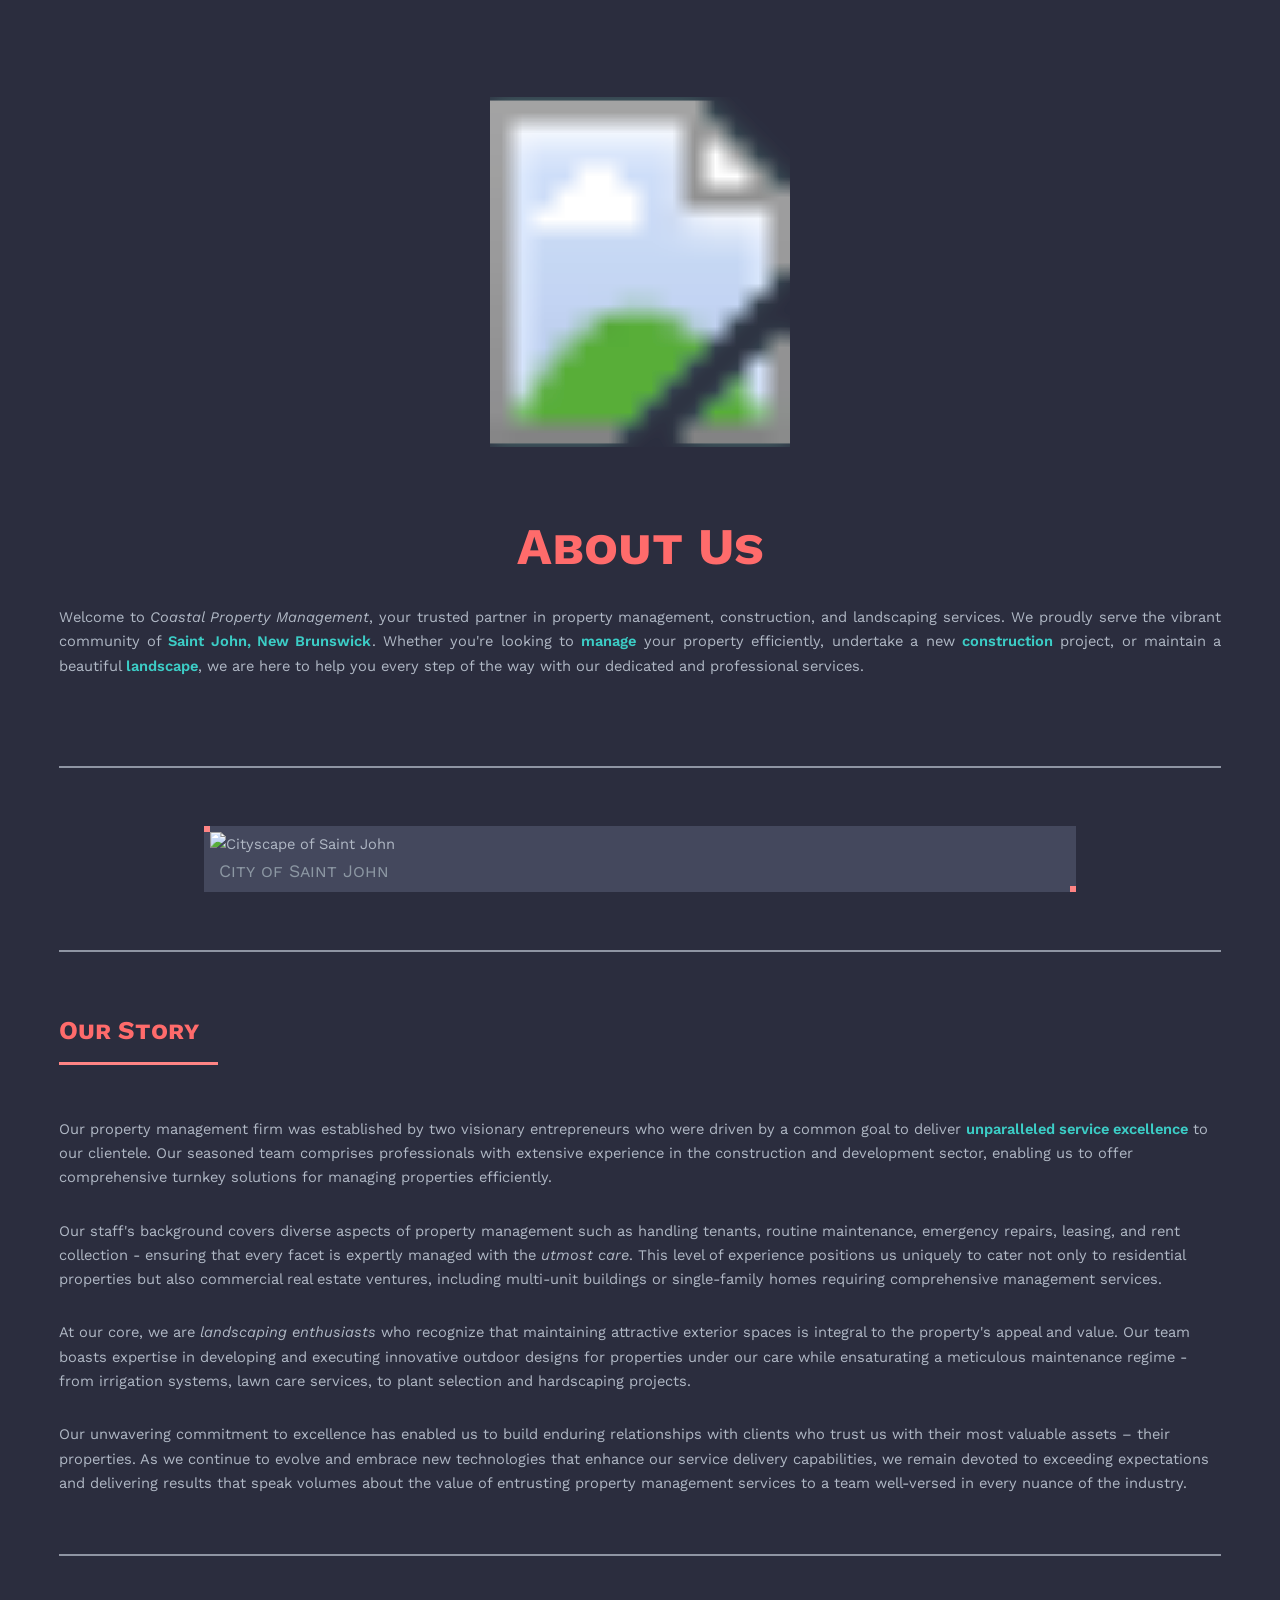
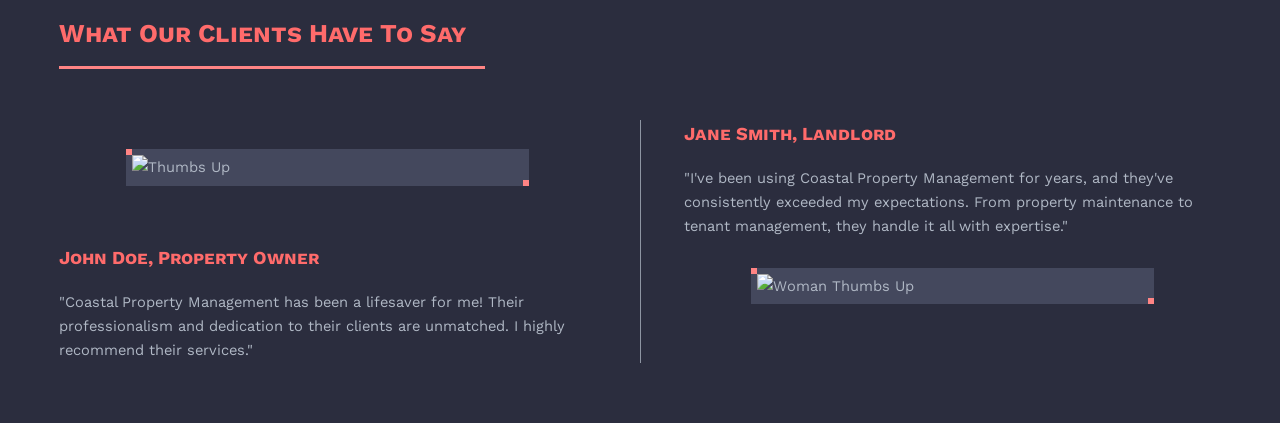
==== commit e3010890: "PN" ====
--- a/about.html
+++ b/about.html
@@ -300,11 +300,11 @@
                 <a href="mailto:info@coastalpm.ca">info@coastalpm.ca</a>
               </li>
               <li class="icon solid fa-phone">
-                <a href="tel:5067090420">506-709-0420</a>
+                <a href="tel:5067042287">506-704-2287</a>
               </li>
               <li class="icon solid fa-home">Grand Bay-Westfield</li>
               <li class="icon solid fa-wrench">
-                Also serving Saint John, Rothesay, Quispamsis
+                Also serving Saint John, Rothesay and Quispamsis
               </li>
             </ul>
           </section>
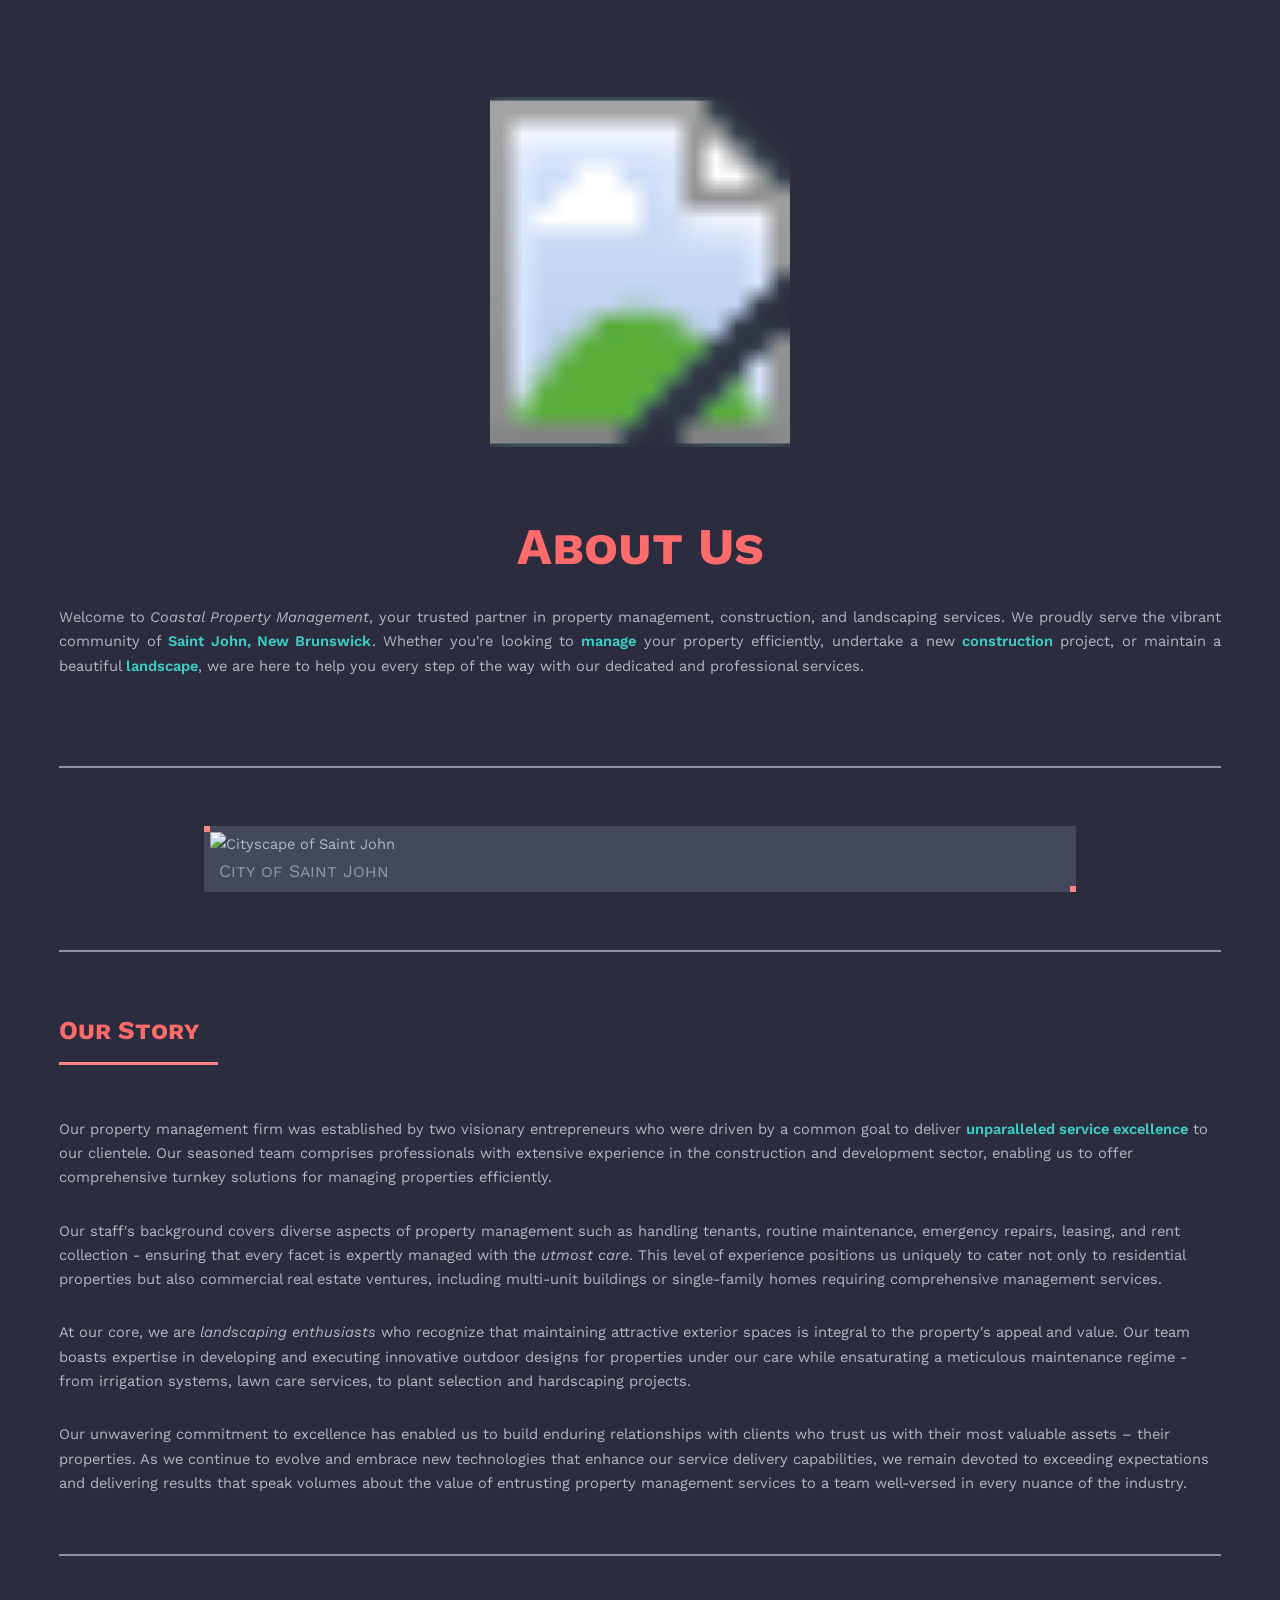
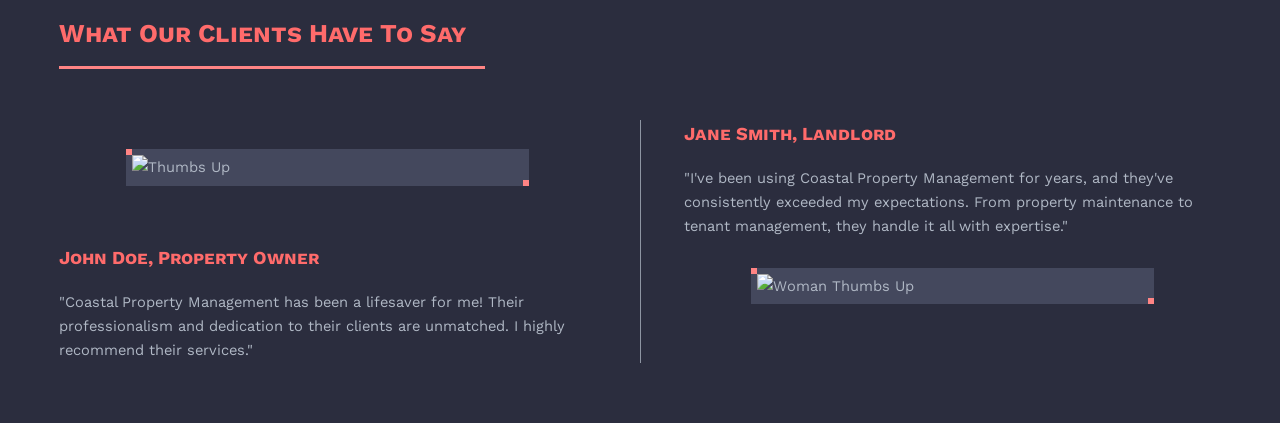
==== commit 91331f0e: "fix link" ====
--- a/about.html
+++ b/about.html
@@ -255,7 +255,7 @@
               </li>
               <li>
                 <a
-                  href="http://www.coastalpropertymanagementgb.managebuilding.com/Resident/rental-application/new"
+                  href="http://coastalpropertymanagementgb.managebuilding.com/Resident/rental-application/new"
                   target="_blank"
                 >
                   <i class="fa fa-file-alt" aria-hidden="true"></i> Rental
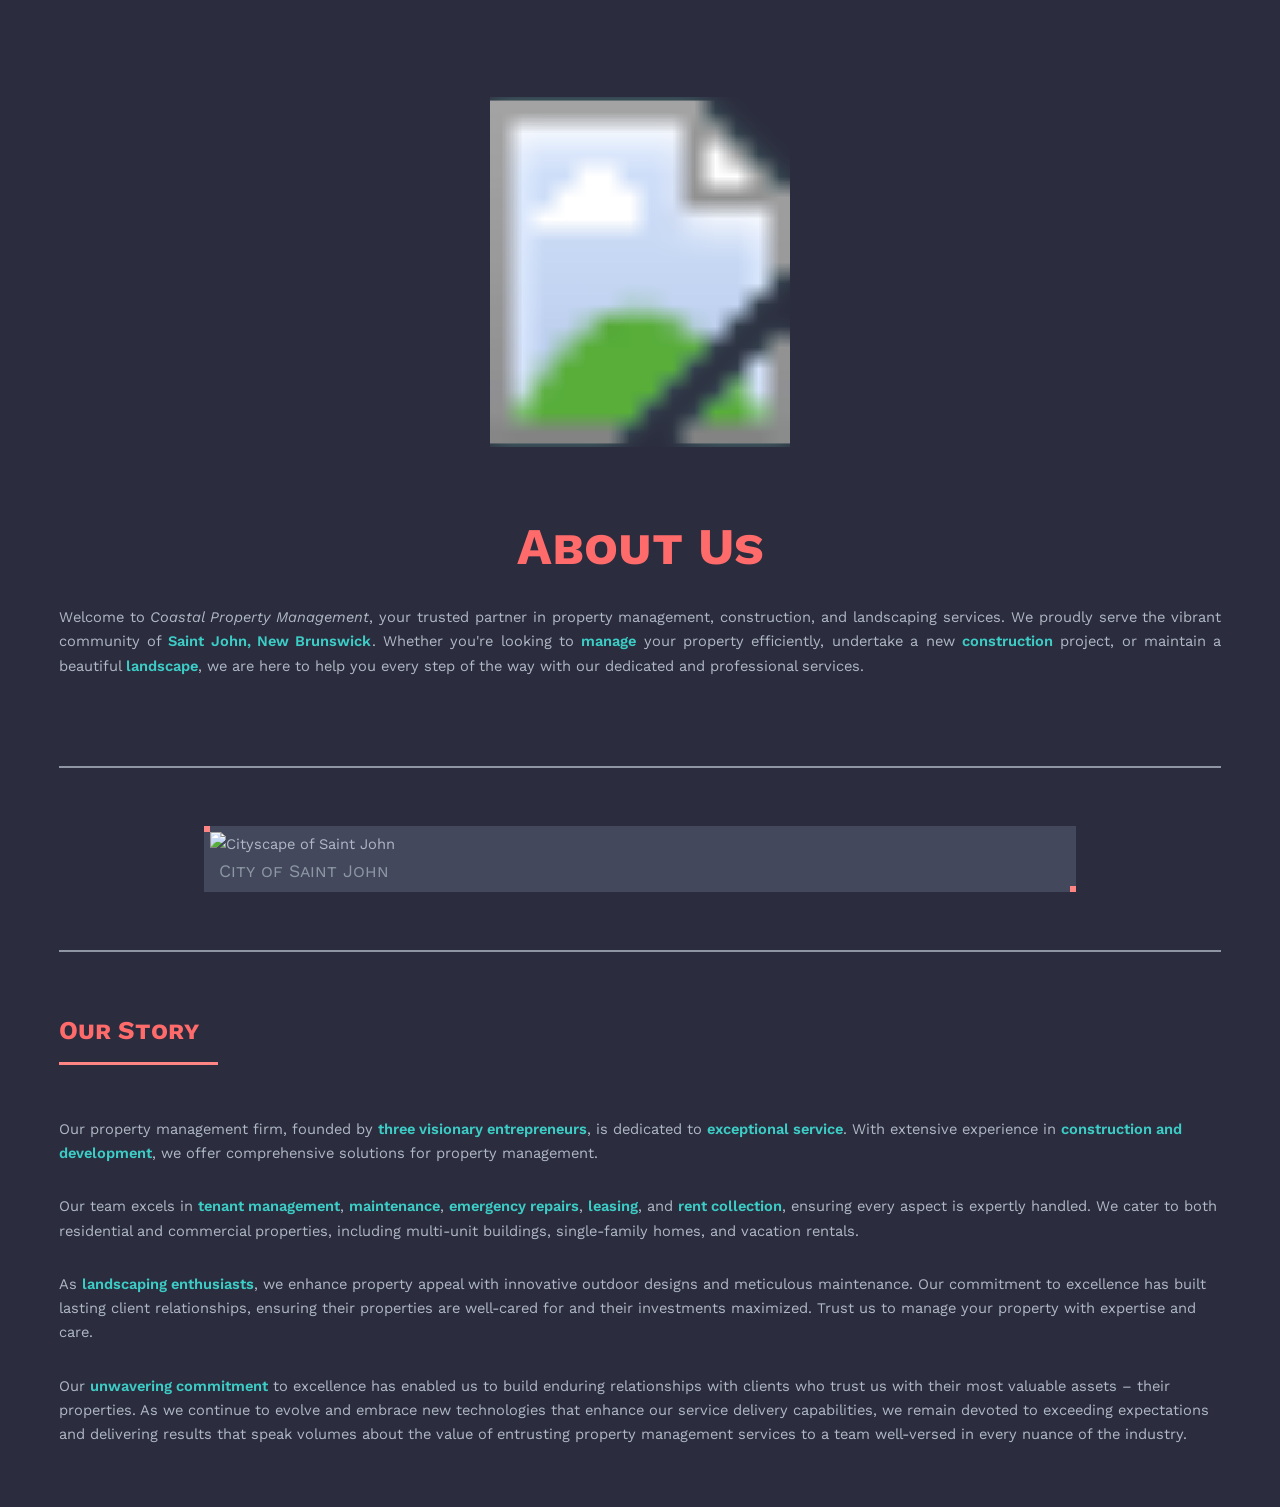
==== commit 7e8f0261: "Various Fixes" ====
--- a/about.html
+++ b/about.html
@@ -61,10 +61,10 @@
       property="og:description"
       content="Discover Coastal Property Management, your expert in managing properties, construction projects, and creating stunning landscapes in Saint John, New Brunswick."
     />
-    <meta property="og:url" content="http://www.coastalpm.ca/about.html" />
+    <meta property="og:url" content="https://www.coastalpm.ca/about.html" />
     <meta
       property="og:image"
-      content="http://www.coastalpm.ca/images/Coastal.png"
+      content="https://www.coastalpm.ca/images/Coastal.png"
     />
     <meta property="og:image:width" content="1200" />
     <meta property="og:image:height" content="630" />
@@ -148,35 +148,24 @@
               <h2><i class="fa fa-book" aria-hidden="true"></i> Our Story</h2>
             </header>
             <p>
-              Our property management firm was established by two visionary
-              entrepreneurs who were driven by a common goal to deliver
-              <strong>unparalleled service excellence</strong> to our clientele.
-              Our seasoned team comprises professionals with extensive
-              experience in the construction and development sector, enabling us
-              to offer comprehensive turnkey solutions for managing properties
-              efficiently.
-            </p>
-            <p>
-              Our staff's background covers diverse aspects of property
-              management such as handling tenants, routine maintenance,
-              emergency repairs, leasing, and rent collection - ensuring that
-              every facet is expertly managed with the <em>utmost care</em>.
-              This level of experience positions us uniquely to cater not only
-              to residential properties but also commercial real estate
-              ventures, including multi-unit buildings or single-family homes
-              requiring comprehensive management services.
-            </p>
-            <p>
-              At our core, we are <em>landscaping enthusiasts</em> who recognize
-              that maintaining attractive exterior spaces is integral to the
-              property's appeal and value. Our team boasts expertise in
-              developing and executing innovative outdoor designs for properties
-              under our care while ensaturating a meticulous maintenance regime
-              - from irrigation systems, lawn care services, to plant selection
-              and hardscaping projects.
-            </p>
-            <p>
-              Our unwavering commitment to excellence has enabled us to build
+              Our property management firm, founded by <strong>three visionary entrepreneurs</strong>, 
+              is dedicated to <strong>exceptional service</strong>. With extensive experience 
+              in <strong>construction and development</strong>, we offer comprehensive solutions for property management.
+            </p>
+            <p>
+              Our team excels in <strong>tenant management</strong>, <strong>maintenance</strong>, 
+              <strong>emergency repairs</strong>, <strong>leasing</strong>, and <strong>rent collection</strong>, ensuring every aspect is expertly handled. 
+              We cater to both residential and commercial properties, including multi-unit buildings, 
+              single-family homes, and vacation rentals.
+            </p>
+            <p>
+              As <strong>landscaping enthusiasts</strong>, we enhance property appeal with innovative outdoor 
+              designs and meticulous maintenance. Our commitment to excellence has built lasting 
+              client relationships, ensuring their properties are well-cared for and their investments maximized. 
+              Trust us to manage your property with expertise and care.
+            </p>
+            <p>
+              Our <strong>unwavering commitment</strong> to excellence has enabled us to build
               enduring relationships with clients who trust us with their most
               valuable assets – their properties. As we continue to evolve and
               embrace new technologies that enhance our service delivery
@@ -186,7 +175,7 @@
               every nuance of the industry.
             </p>
           </section>
-          <section>
+ <!--         <section>
             <header class="major">
               <h2>
                 <i class="fa fa-comments" aria-hidden="true"></i> What Our
@@ -205,18 +194,13 @@
                 </div>
                 <h3><i class="fas fa-user"></i> John Doe, Property Owner</h3>
                 <p>
-                  "Coastal Property Management has been a lifesaver for me!
-                  Their professionalism and dedication to their clients are
-                  unmatched. I highly recommend their services."
+                  ""
                 </p>
               </article>
               <article>
                 <h3><i class="fas fa-user"></i> Jane Smith, Landlord</h3>
                 <p>
-                  "I've been using Coastal Property Management for years, and
-                  they've consistently exceeded my expectations. From property
-                  maintenance to tenant management, they handle it all with
-                  expertise."
+                  ""
                 </p>
                 <div class="image-placeholder-container">
                   <div class="image image-placeholder">
@@ -228,7 +212,7 @@
                 </div>
               </article>
             </div>
-          </section>
+          </section> -->
         </div>
       </div>
       <div id="sidebar">
@@ -244,18 +228,13 @@
                 </a>
               </li>
               <li>
-                <a href="about.html">
-                  <i class="fa fa-info-circle" aria-hidden="true"></i> About Us
-                </a>
-              </li>
-              <li>
                 <a href="services.html">
                   <i class="fa fa-cogs" aria-hidden="true"></i> Services
                 </a>
               </li>
               <li>
                 <a
-                  href="http://coastalpropertymanagementgb.managebuilding.com/Resident/rental-application/new"
+                  href="https://www.coastalpropertymanagementgb.managebuilding.com/Resident/rental-application/new"
                   target="_blank"
                 >
                   <i class="fa fa-file-alt" aria-hidden="true"></i> Rental
@@ -263,6 +242,11 @@
                 </a>
               </li>
               <li>
+                <a href="about.html">
+                  <i class="fa fa-info-circle" aria-hidden="true"></i> About Us
+                </a>
+              </li>
+              <li>
                 <a href="contactus.html">
                   <i class="fa fa-envelope" aria-hidden="true"></i> Contact Us
                 </a>
@@ -270,18 +254,18 @@
             </ul>
             <div class="sidebar-buttons">
               <a href="Buildium Client"
-                ><button class="sidebar-button">
+                ><!-- <button class="sidebar-button">
                   <i class="fa fa-user" aria-hidden="true"></i> Client Login
                 </button></a
               >
               <a
-                href="http://www.coastalpropertymanagementgb.managebuilding.com/Resident/portal"
+                href="https://www.coastalpropertymanagementgb.managebuilding.com/Resident/portal"
                 target="_blank"
-                ><button class="sidebar-button">
+                ><!--<button class="sidebar-button">
                   <i class="fa fa-sign-in-alt" aria-hidden="true"></i> Tenant
                   Login
-                </button></a
-              >
+                </button>--></a
+              > 
             </div>
           </nav>
           <section>
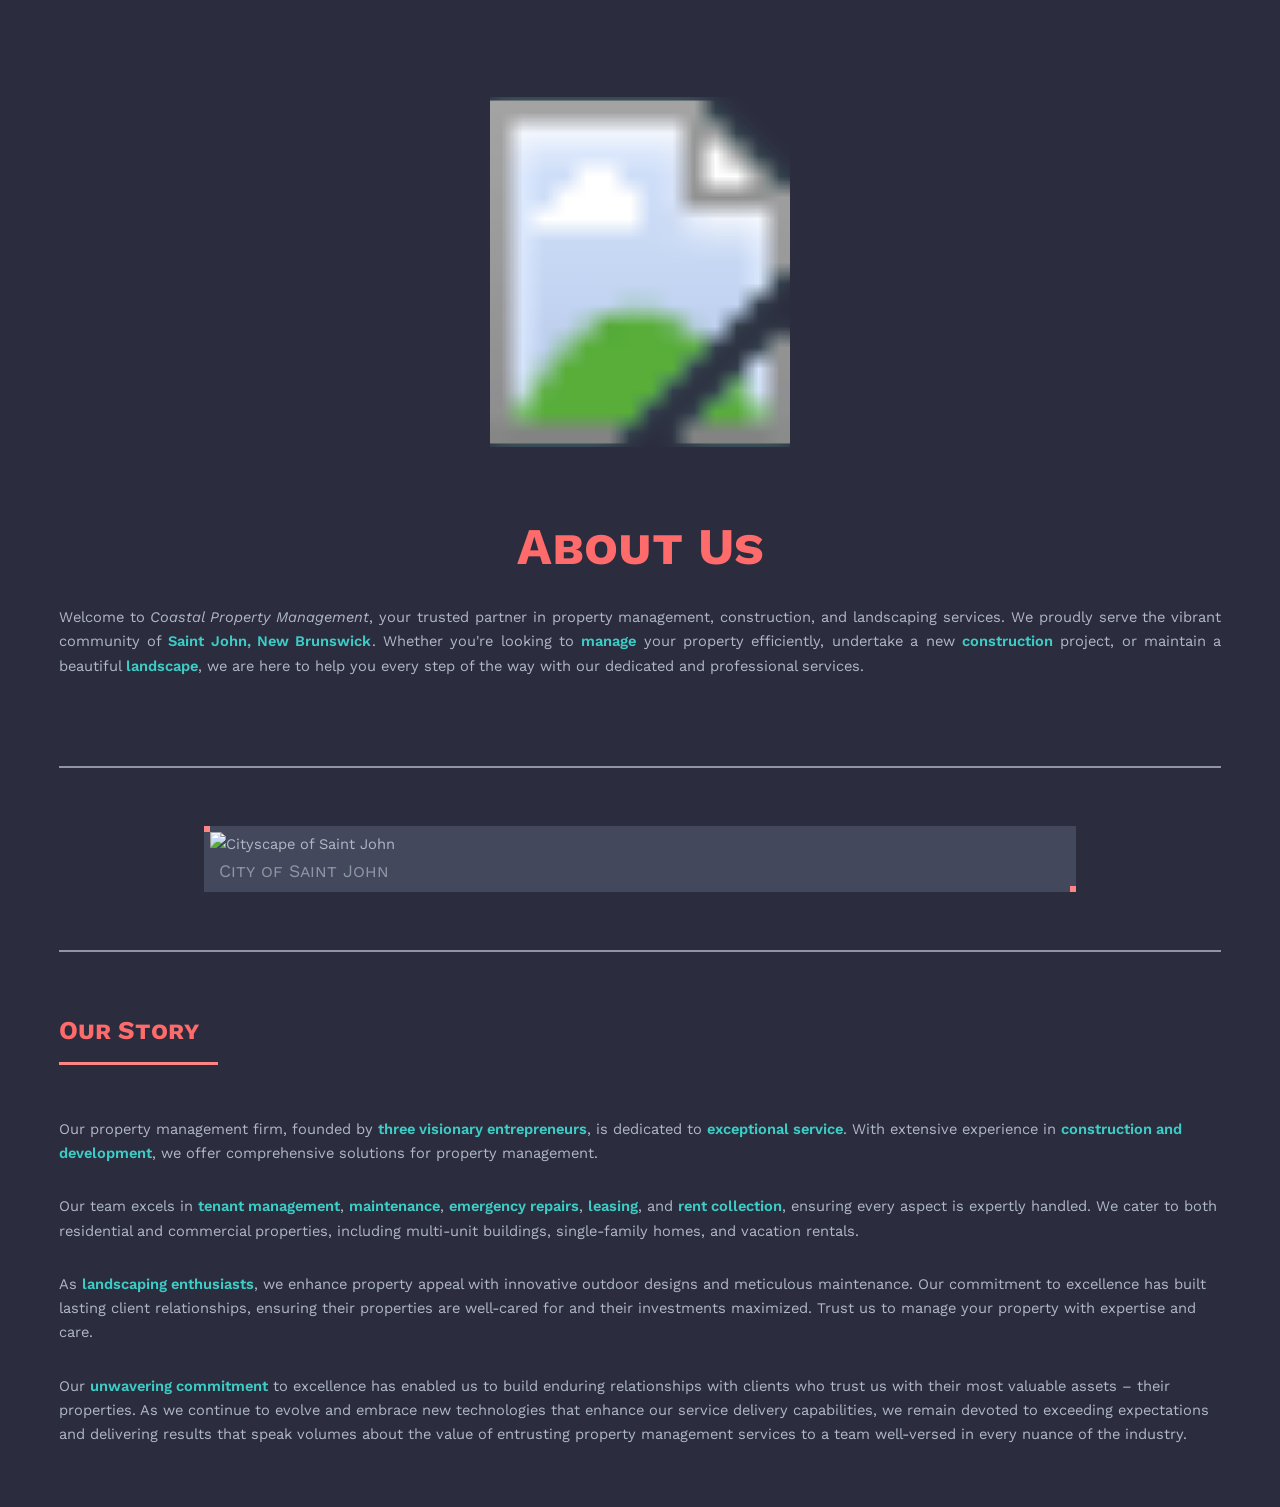
==== commit 3be2e5d8: "Removed Application" ====
--- a/about.html
+++ b/about.html
@@ -232,14 +232,14 @@
                   <i class="fa fa-cogs" aria-hidden="true"></i> Services
                 </a>
               </li>
-              <li>
+              <!-- <li>
                 <a
                   href="https://www.coastalpropertymanagementgb.managebuilding.com/Resident/rental-application/new"
                   target="_blank"
                 >
                   <i class="fa fa-file-alt" aria-hidden="true"></i> Rental
                   Application
-                </a>
+                </a> -->
               </li>
               <li>
                 <a href="about.html">
